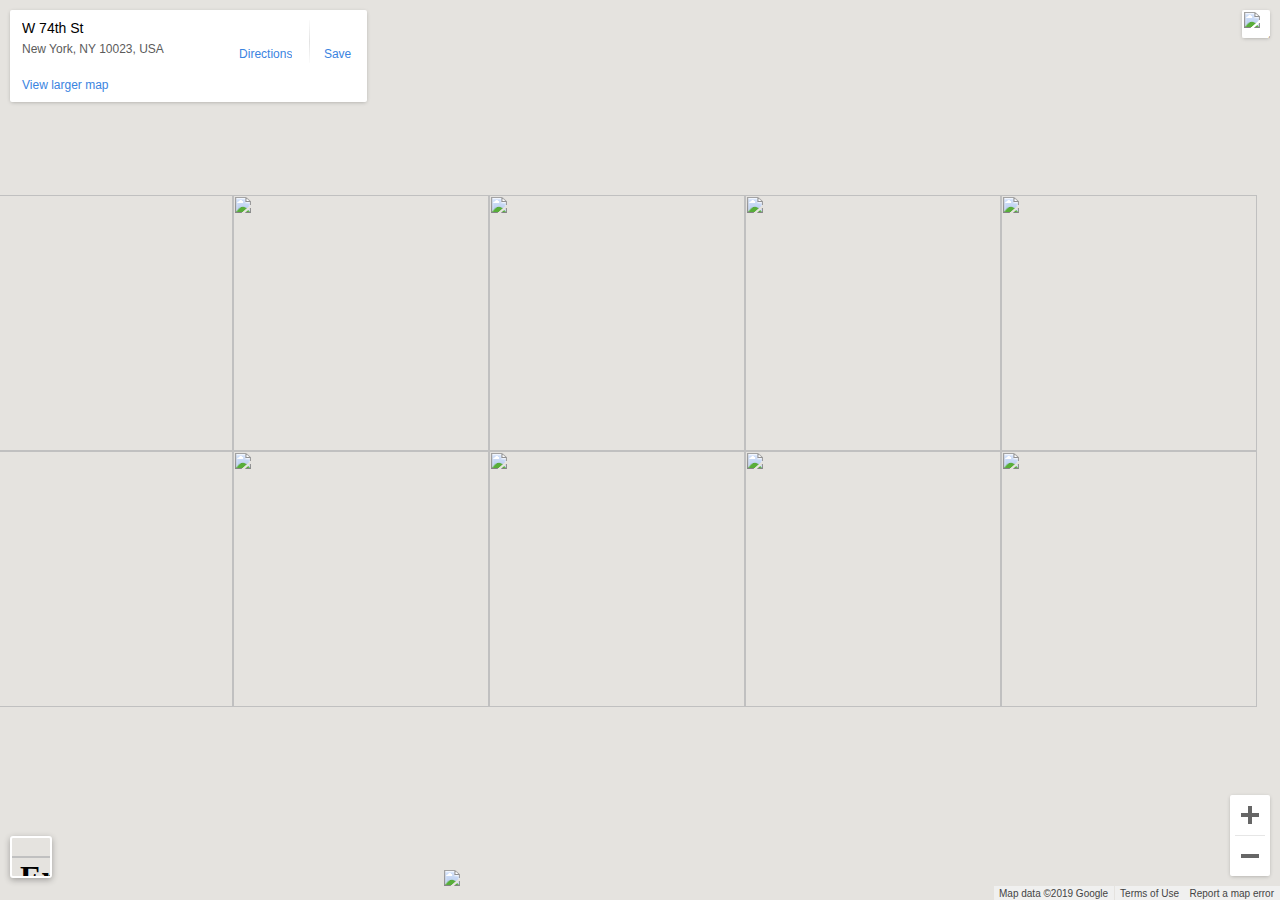
==== maps.html @ 9f35ee44 "Inicializo el proyecto" ====
<!DOCTYPE html>
<!-- saved from url=(0203)https://www.google.com/maps/embed?origin=mfe&pb=!1m13!1m8!1m3!1d6042.2418180625391!2d-73.977685!3d40.781354!3m2!1i1024!2i768!4f13.1!2m1!1sW+74nd+St,+New+York,+NY,+United+States!5e0!6i16!3m1!1sen!5m1!1sen -->
<html jstcache="0"><head><meta http-equiv="Content-Type" content="text/html; charset=UTF-8"><style>.gm-control-active>img{box-sizing:content-box;display:none;left:50%;pointer-events:none;position:absolute;top:50%;transform:translate(-50%,-50%)}.gm-control-active>img:nth-child(1){display:block}.gm-control-active:hover>img:nth-child(1),.gm-control-active:active>img:nth-child(1){display:none}.gm-control-active:hover>img:nth-child(2),.gm-control-active:active>img:nth-child(3){display:block}
</style><link type="text/css" rel="stylesheet" href="./css"><style>.gm-ui-hover-effect{opacity:.6}.gm-ui-hover-effect:hover{opacity:1}
</style><style>.gm-style .gm-style-cc span,.gm-style .gm-style-cc a,.gm-style .gm-style-mtc div{font-size:10px;box-sizing:border-box}
</style><style>@media print {  .gm-style .gmnoprint, .gmnoprint {    display:none  }}@media screen {  .gm-style .gmnoscreen, .gmnoscreen {    display:none  }}</style><style>.gm-style-pbc{transition:opacity ease-in-out;background-color:rgba(0,0,0,0.45);text-align:center}.gm-style-pbt{font-size:22px;color:white;font-family:Roboto,Arial,sans-serif;position:relative;margin:0;top:50%;-webkit-transform:translateY(-50%);-ms-transform:translateY(-50%);transform:translateY(-50%)}
</style><style>.gm-style img{max-width: none;}.gm-style {font: 400 11px Roboto, Arial, sans-serif; text-decoration: none;}</style><style type="text/css">.gm-inset{display:inline-block}.gm-inset-map{border-radius:3px;border-style:solid;border-width:2px;box-shadow:0 2px 6px rgba(0,0,0,.3);-webkit-box-sizing:border-box;box-sizing:border-box;overflow:hidden;position:relative;cursor:pointer}.gm-inset-hover-enabled:hover .gm-inset-map{border-width:4px;margin:-2px}.gm-inset-hover-enabled:hover .gm-inset-map.gm-inset-map-small{width:46px}.gm-inset-hover-enabled:hover .gm-inset-map.gm-inset-map-large{width:83px}.gm-inset-map-label{position:absolute;z-index:0;bottom:0;left:0;padding:12px 0 6px;height:15px;width:75px;text-indent:6px;font-size:11px;color:white;background-image:-webkit-linear-gradient(to bottom,transparent,rgba(0,0,0,0.6));background-image:-moz-linear-gradient(to bottom,transparent,rgba(0,0,0,0.6));background-image:linear-gradient(to bottom,transparent,rgba(0,0,0,0.6))}.gm-inset-dark{background-color:#222;border-color:#222}.gm-inset-light{background-color:white;border-color:white}
</style>
    <style type="text/css">
      html, body, #mapDiv {
        height: 100%;
        margin: 0;
        padding: 0;
      }
    </style>
    <script src="./js"></script>
    <script src="./init_embed.js.descarga"></script>
    <script>
      initEmbed([null,null,null,null,["OxZTUsKShjek08Yh8WW1Qg","panta23@gmail.com",null,"Guillermo",null,"Guillermo Pantanetti","AO3-rN_WQGNeCk68S0RKOVQrAY9pQk4E_Q:1567522221799"],[[[2,"spotlight",null,[["gid","_xoyG2Uiazgbg0vmiRRRCQ"]],null,null,null,[[null,null,null,null,null,null,null,null,null,null,null,[null,null,null,null,null,null,null,null,null,null,null,null,null,null,null,null,null,null,null,1]],["0x89c25889821e0095:0x6bf457d70a3f0ad0","W 74th St, New York, NY 10023, USA",null,[null,null,40.7796002,-73.9798979],3,1],null,null,null,null,null,null,null,null,11,null,[null,"hh,hplexp,a",null,null,null,null,null,null,null,null,null,null,null,1,null,null,null,[null,null,null,null,0,0,null,null,1,null,null,1,null,null,null,0],null,null,null,[null,null,null,null,null,2,3,2]],1,null,null,null,null,[14,29]]]],[[52]]],null,["en"],[null,"/maps/api/js/ApplicationService.UpdateStarring","//accounts.google.com/ServiceLogin?continue=https://www.google.com/maps/api/js/ApplicationService.AuthSuccess","/maps/api/js/ApplicationService.GetEntityDetails","/maps/embed/upgrade204",null,"/maps/embed/record204"],null,null,null,null,null,null,null,null,"rX1uXYf2MKnl5gKymoTwDA",null,null,null,[[[6042.241818062539,-73.97768499999999,40.781354],null,null,13.10000038146973],16,0,[["0x89c25889821e0095:0x6bf457d70a3f0ad0","W 74th St, New York, NY 10023, USA",[40.7796002,-73.9798979]],"W 74th St",["New York, NY 10023","USA"],null,null,null,null,null,null,null,null,null,null,"New York, NY 10023, USA",null,null,null,null,null,[null,null,null,null,null,null,null,1],null,null,null,1,1,null,null,"ChIJlQAegolYwokR0Ao_CtdX9Gs",null,null,"0ahUKEwjHgNWp87TkAhWpslkKHTINAc4Q8BcIAygAMAA"]],null,null,[null,null,null,null,null,null,null,null,null,[0,0]],0,null,null,null,null,null,null,[1]]);
    </script>
  <script type="text/javascript" charset="UTF-8" src="./common.js.descarga"></script><script type="text/javascript" charset="UTF-8" src="./util.js.descarga"></script><script type="text/javascript" charset="UTF-8" src="./map.js.descarga"></script><style>.gm-style .icon{background-image:url(https://maps.gstatic.com/mapfiles/embed/images/entity11.png);background-size:70px 210px}.embed-cn .gm-style .icon{background-image:url(http://maps.gstatic.cn/mapfiles/embed/images/entity11.png)}@media (-webkit-min-device-pixel-ratio:1.2),(min-resolution:1.2dppx),(min-resolution:116dpi){.gm-style .icon{background-image:url(https://maps.gstatic.com/mapfiles/embed/images/entity11_hdpi.png);background-size:70px 210px}.embed-cn .gm-style .icon{background-image:url(http://maps.gstatic.cn/mapfiles/embed/images/entity11_hdpi.png)}}.gm-style .experiment-icon{background-image:url(https://maps.gstatic.com/mapfiles/embed/images/exp2.png);background-size:109px 276px}@media (-webkit-min-device-pixel-ratio:1.2),(min-resolution:1.2dppx),(min-resolution:116dpi){.gm-style .experiment-icon{background-image:url(https://maps.gstatic.com/mapfiles/embed/images/exp2_hdpi.png);background-size:109px 276px}}div.login-control{font-family:Roboto,Arial;font-size:11px;color:white;margin-top:10px;margin-right:10px;font-weight:500;box-shadow:rgba(0,0,0,0.298039) 0px 1px 4px -1px}div.login{border-radius:2px;background-color:#5f84f2;padding:4px 8px;cursor:pointer}.gm-style .login-control .tooltip-anchor{color:#5B5B5B;display:none;font-family:Roboto,Arial;font-size:12px;font-weight:normal;-moz-user-select:text;-webkit-user-select:text;-ms-user-select:text;user-select:text;width:50%}.gm-style .login-control:hover .tooltip-anchor{display:inline}.gm-style .login-control .tooltip-content{background-color:white;font-weight:normal;left:-150px;width:150px}html[dir="rtl"] .gm-style .login-control .tooltip-content{right:-20px}div.login a:link{text-decoration:none;color:inherit}div.login a:visited{color:inherit}div.login a:hover{text-decoration:underline}div.email-account-learn{float:left}div.email{font-weight:500;font-size:12px;padding:6px}div.profile-photo{border-radius:2px;width:28px;height:28px;overflow:hidden}div.profile-photo-light{background-color:white}div.profile-photo-light div{color:black}div.profile-photo-dark{background-color:black}div.profile-photo-dark:hover{background-color:white;color:black}div.profile-photo:hover{width:auto}div.profile-email:hover{height:52px}a.profile-photo-link-float{float:left}div.profile-photo a{margin-right:8px;margin-left:8px;margin-top:6px;height:24px;overflow:hidden}div.profile-photo a{text-decoration:none;color:#3a84df}div.profile-photo a:hover{text-decoration:underline}div.profile-photo img{float:right;padding-top:2px;padding-right:2px;padding-left:2px;width:24px}.gm-style .g-logo{background-position:-21px -138px;display:inline-block;height:12px;padding-right:6px;vertical-align:middle;width:8px}</style><script type="text/javascript" charset="UTF-8" src="./overlay.js.descarga"></script><script type="text/javascript" charset="UTF-8" src="./onion.js.descarga"></script><script type="text/javascript" charset="UTF-8" src="./search_impl.js.descarga"></script><style>.gm-style .place-card div,.gm-style .place-card a,.gm-style .default-card div,.gm-style .default-card a{color:#5B5B5B;font-family:Roboto,Arial;font-size:12px;-moz-user-select:text;-webkit-user-select:text;-ms-user-select:text;user-select:text}.gm-style .place-card,.gm-style .default-card,.gm-style .directions-card{cursor:default}.gm-style .place-card-large{padding:9px 4px 9px 11px}.gm-style .place-card-medium{width:auto;padding:9px 11px 9px 11px}.gm-style .default-card{padding:5px 14px 5px 14px}.gm-style .place-card a:link,.gm-style .default-card a:link,.gm-style .directions-card a:link{text-decoration:none;color:#3a84df}.gm-style .place-card a:visited,.gm-style .default-card a:visited,.gm-style .directions-card a:visited{color:#3a84df}.gm-style .place-card a:hover,.gm-style .default-card a:hover,.gm-style .directions-card a:hover{text-decoration:underline}.gm-style .place-desc-large{width:200px;display:inline-block}.gm-style .place-desc-medium{display:inline-block}.gm-style .place-card .place-name{overflow:hidden;white-space:nowrap;text-overflow:ellipsis;font-weight:500;font-size:14px;color:black}html[dir="rtl"] .gm-style .place-name{padding-right:5px}.gm-style .place-card .address{margin-top:6px}.gm-style .tooltip-anchor{width:100%;position:relative;float:right;z-index:1}.gm-style .star-entity .tooltip-anchor,.gm-style .star-entity-medium .tooltip-anchor,.gm-style .navigate .tooltip-anchor{width:50%;display:none}.gm-style .star-entity:hover .tooltip-anchor,.gm-style .star-entity-medium:hover .tooltip-anchor,.gm-style .navigate:hover .tooltip-anchor{display:inline}.gm-style .tooltip-anchor>.tooltip-tip-inner,.gm-style .tooltip-anchor>.tooltip-tip-outer{width:0;height:0;border-left:8px solid transparent;border-right:8px solid transparent;background-color:transparent;position:absolute;left:-8px}.gm-style .tooltip-anchor>.tooltip-tip-outer{border-bottom:8px solid #CBCBCB}.gm-style .tooltip-anchor>.tooltip-tip-inner{border-bottom:8px solid white;z-index:1;top:1px}.gm-style .tooltip-content{position:absolute;top:8px;left:-70px;line-height:137%;padding:10px 12px 10px 13px;width:210px;margin:0;border:1px solid #CBCBCB;border:1px solid rgba(0,0,0,0.2);border-radius:2px;box-shadow:0 2px 4px rgba(0,0,0,0.2);background-color:white}html[dir="rtl"] .gm-style .tooltip-content{left:-10px}.gm-style .star-entity-medium .tooltip-content{width:110px}.gm-style .navigate{display:inline-block;vertical-align:top;height:43px;padding:0 7px}.gm-style .navigate-link{display:block}.gm-style .place-card .navigate-text,.gm-style .place-card .star-entity-text{margin-top:5px;text-align:center;color:#3a84df;font-size:12px;max-width:55px;overflow:hidden;white-space:nowrap;text-overflow:ellipsis}.gm-style .place-card .hidden{margin:0;padding:0;height:0;overflow:hidden}.gm-style .navigate-icon{width:22px;height:22px;overflow:hidden;margin:0 auto}.gm-style .navigate-icon{border:0}.gm-style .navigate-separator{display:inline-block;width:1px;height:43px;vertical-align:top;background:-webkit-linear-gradient(top,#fbfbfb,#e2e2e2,#fbfbfb);background:-moz-linear-gradient(top,#fbfbfb,#e2e2e2,#fbfbfb);background:-ms-linear-gradient(top,#fbfbfb,#e2e2e2,#fbfbfb);background:-linear-gradient(top,#fbfbfb,#e2e2e2,#fbfbfb)}.gm-style .star-entity{display:inline-block;vertical-align:top;height:43px;padding:0 7px}.gm-style .star-entity .star-button{cursor:pointer}.gm-style .star-entity-medium{display:inline-block;vertical-align:top;width:17px;height:17px;margin-top:1px}.gm-style .star-entity:hover .star-entity-text{text-decoration:underline}.gm-style .star-entity-icon-large{width:22px;height:22px;overflow:hidden;margin:0 auto}.gm-style .star-entity-icon-medium{width:17px;height:17px;top:0px;overflow:hidden;margin:0 auto}.gm-style .can-star-large{position:relative;cursor:pointer;width:22px;height:22px;overflow:hidden;margin:0 auto}.gm-style .logged-out-star,.logged-out-star:hover{position:relative;cursor:pointer;width:22px;height:22px;overflow:hidden;margin:0 auto}.gm-style .is-starred-large{position:relative;cursor:pointer;width:22px;height:22px;overflow:hidden;margin:0 auto}.gm-style .can-star-medium{position:relative;height:17px;top:-2px;cursor:pointer}.gm-style .is-starred-medium{position:relative;height:17px;top:-2px;cursor:pointer}.gm-style .review-box{padding-top:5px}.gm-style .place-card .review-box-link{padding-left:8px}.gm-style .place-card .review-number{display:inline-block;color:#e7711b;font-weight:500;font-size:14px}.gm-style .rating-star{display:inline-block;width:11px;height:11px;overflow:hidden}.gm-style .directions-card{color:#5B5B5B;font-family:Roboto,Arial;background-color:white;-moz-user-select:text;-webkit-user-select:text;-ms-user-select:text;user-select:text}.gm-style .directions-card-medium-large{height:61px;padding:10px 11px}.gm-style .directions-info{padding-left:25px}.gm-style .directions-waypoint{height:20px}.gm-style .directions-address{font-weight:400;font-size:13px;overflow:hidden;white-space:nowrap;text-overflow:ellipsis;color:black}.gm-style .directions-icon{float:left;vertical-align:top;position:relative;top:-1px;height:50px;width:20px}.gm-style .directions-icon div{width:15px;height:45px;overflow:hidden}.gm-style .directions-separator{position:relative;height:1px;margin-top:3px;margin-bottom:4px;background-color:#ccc}.gm-style .maps-links-box-exp{padding-top:5px}.gm-style .time-to-location-info-exp{padding-right:10px;border-right:1px solid #ccc;margin-right:10px;display:inline-block}.gm-style .google-maps-link-exp{display:inline-block;vertical-align:middle}.gm-style .time-to-location-text-exp{vertical-align:middle}.gm-style .place-card-large .only-visible-to-you-exp{padding-top:5px;color:#ccc;display:inline-block}.gm-style .place-card-large .time-to-location-privacy-exp .learn-more-exp{color:#ccc;text-decoration:underline}.gm-style .navigate-icon{background-position:0px 0px}.gm-style .navigate:hover .navigate-icon{background-position:48px 0px}.gm-style .can-star-large{background-position:70px 187px}.gm-style .star-button:hover .can-star-large{background-position:48px 187px}.gm-style .logged-out-star{background-position:96px 187px}.gm-style .star-button:hover .logged-out-star{background-position:96px 187px}.gm-style .is-starred-large{background-position:0px 166px}.gm-style .rating-full-star{background-position:48px 165px}.gm-style .rating-half-star{background-position:35px 165px}html[dir="rtl"] .gm-style .rating-half-star{background-position:10px 165px}.gm-style .rating-empty-star{background-position:23px 165px}.gm-style .directions-icon{background-position:0px 144px}.gm-style .hovercard-personal-icon-home{background-position:96px 102px}.gm-style .hovercard-personal-icon-work{background-position:96px 79px}.gm-style .can-star-medium{background-position:0px 36px}.gm-style .can-star-medium:hover{background-position:-17px 36px}.gm-style .logged-out-star-medium{background-position:36px 36px}.gm-style .star-button:hover .logged-out-star-medium{background-position:36px 36px}.gm-style .is-starred-medium{background-position:0px 19px}.gm-style .info{height:30px;width:30px;background-position:19px 36px}.gm-style .bottom-actions{padding-top:10px}.gm-style .bottom-actions .google-maps-link{display:inline-block}.saved-from-source-link{margin-top:5px;max-width:331px;overflow:hidden;text-overflow:ellipsis;white-space:nowrap}</style><script type="text/javascript" charset="UTF-8" src="./controls.js.descarga"></script></head>
  <body jstcache="0" style="overflow: hidden; background-color: grey;">
    <div id="mapDiv" style="position: relative; overflow: hidden;"><div style="height: 100%; width: 100%; position: absolute; top: 0px; left: 0px; background-color: rgb(229, 227, 223);"><div class="gm-style" style="position: absolute; z-index: 0; left: 0px; top: 0px; height: 100%; width: 100%; padding: 0px; border-width: 0px; margin: 0px;"><div tabindex="0" style="position: absolute; z-index: 0; left: 0px; top: 0px; height: 100%; width: 100%; padding: 0px; border-width: 0px; margin: 0px; cursor: url(&quot;https://maps.gstatic.com/mapfiles/openhand_8_8.cur&quot;), default; touch-action: pan-x pan-y;"><div style="z-index: 1; position: absolute; left: 50%; top: 50%; width: 100%; transform: translate(0px, 0px);"><div style="position: absolute; left: 0px; top: 0px; z-index: 100; width: 100%;"><div style="position: absolute; left: 0px; top: 0px; z-index: 0;"><div style="position: absolute; z-index: 984; transform: matrix(1, 0, 0, 1, -151, -255);"><div style="position: absolute; left: 0px; top: 256px; width: 256px; height: 256px;"><div style="width: 256px; height: 256px;"></div></div><div style="position: absolute; left: -256px; top: 256px; width: 256px; height: 256px;"><div style="width: 256px; height: 256px;"></div></div><div style="position: absolute; left: -256px; top: 0px; width: 256px; height: 256px;"><div style="width: 256px; height: 256px;"></div></div><div style="position: absolute; left: 0px; top: 0px; width: 256px; height: 256px;"><div style="width: 256px; height: 256px;"></div></div><div style="position: absolute; left: 256px; top: 0px; width: 256px; height: 256px;"><div style="width: 256px; height: 256px;"></div></div><div style="position: absolute; left: 256px; top: 256px; width: 256px; height: 256px;"><div style="width: 256px; height: 256px;"></div></div><div style="position: absolute; left: -512px; top: 256px; width: 256px; height: 256px;"><div style="width: 256px; height: 256px;"></div></div><div style="position: absolute; left: -512px; top: 0px; width: 256px; height: 256px;"><div style="width: 256px; height: 256px;"></div></div><div style="position: absolute; left: 512px; top: 0px; width: 256px; height: 256px;"><div style="width: 256px; height: 256px;"></div></div><div style="position: absolute; left: 512px; top: 256px; width: 256px; height: 256px;"><div style="width: 256px; height: 256px;"></div></div></div></div></div><div style="position: absolute; left: 0px; top: 0px; z-index: 101; width: 100%;"></div><div style="position: absolute; left: 0px; top: 0px; z-index: 102; width: 100%;"></div><div style="position: absolute; left: 0px; top: 0px; z-index: 103; width: 100%;"></div><div style="position: absolute; left: 0px; top: 0px; z-index: 0;"><div style="position: absolute; z-index: 984; transform: matrix(1, 0, 0, 1, -151, -255);"><div style="position: absolute; left: -512px; top: 0px; width: 256px; height: 256px; transition: opacity 200ms linear 0s;"><img draggable="false" alt="" role="presentation" src="./vt" style="width: 256px; height: 256px; user-select: none; border: 0px; padding: 0px; margin: 0px; max-width: none;"></div><div style="position: absolute; left: -512px; top: 256px; width: 256px; height: 256px; transition: opacity 200ms linear 0s;"><img draggable="false" alt="" role="presentation" src="./vt(1)" style="width: 256px; height: 256px; user-select: none; border: 0px; padding: 0px; margin: 0px; max-width: none;"></div><div style="position: absolute; left: -256px; top: 0px; width: 256px; height: 256px; transition: opacity 200ms linear 0s;"><img draggable="false" alt="" role="presentation" src="./vt(2)" style="width: 256px; height: 256px; user-select: none; border: 0px; padding: 0px; margin: 0px; max-width: none;"></div><div style="position: absolute; left: 256px; top: 0px; width: 256px; height: 256px; transition: opacity 200ms linear 0s;"><img draggable="false" alt="" role="presentation" src="./vt(3)" style="width: 256px; height: 256px; user-select: none; border: 0px; padding: 0px; margin: 0px; max-width: none;"></div><div style="position: absolute; left: -256px; top: 256px; width: 256px; height: 256px; transition: opacity 200ms linear 0s;"><img draggable="false" alt="" role="presentation" src="./vt(4)" style="width: 256px; height: 256px; user-select: none; border: 0px; padding: 0px; margin: 0px; max-width: none;"></div><div style="position: absolute; left: 0px; top: 256px; width: 256px; height: 256px; transition: opacity 200ms linear 0s;"><img draggable="false" alt="" role="presentation" src="./vt(5)" style="width: 256px; height: 256px; user-select: none; border: 0px; padding: 0px; margin: 0px; max-width: none;"></div><div style="position: absolute; left: 256px; top: 256px; width: 256px; height: 256px; transition: opacity 200ms linear 0s;"><img draggable="false" alt="" role="presentation" src="./vt(6)" style="width: 256px; height: 256px; user-select: none; border: 0px; padding: 0px; margin: 0px; max-width: none;"></div><div style="position: absolute; left: 0px; top: 0px; width: 256px; height: 256px; transition: opacity 200ms linear 0s;"><img draggable="false" alt="" role="presentation" src="./vt(7)" style="width: 256px; height: 256px; user-select: none; border: 0px; padding: 0px; margin: 0px; max-width: none;"></div><div style="position: absolute; left: 512px; top: 0px; width: 256px; height: 256px; transition: opacity 200ms linear 0s;"><img draggable="false" alt="" role="presentation" src="./vt(8)" style="width: 256px; height: 256px; user-select: none; border: 0px; padding: 0px; margin: 0px; max-width: none;"></div><div style="position: absolute; left: 512px; top: 256px; width: 256px; height: 256px; transition: opacity 200ms linear 0s;"><img draggable="false" alt="" role="presentation" src="./vt(9)" style="width: 256px; height: 256px; user-select: none; border: 0px; padding: 0px; margin: 0px; max-width: none;"></div></div></div></div><div class="gm-style-pbc" style="z-index: 2; position: absolute; height: 100%; width: 100%; padding: 0px; border-width: 0px; margin: 0px; left: 0px; top: 0px; opacity: 0;"><p class="gm-style-pbt"></p></div><div style="z-index: 3; position: absolute; height: 100%; width: 100%; padding: 0px; border-width: 0px; margin: 0px; left: 0px; top: 0px; touch-action: pan-x pan-y;"><div style="z-index: 4; position: absolute; left: 50%; top: 50%; width: 100%; transform: translate(0px, 0px);"><div style="position: absolute; left: 0px; top: 0px; z-index: 104; width: 100%;"></div><div style="position: absolute; left: 0px; top: 0px; z-index: 105; width: 100%;"></div><div style="position: absolute; left: 0px; top: 0px; z-index: 106; width: 100%;"></div><div style="position: absolute; left: 0px; top: 0px; z-index: 107; width: 100%;"></div></div></div></div><iframe aria-hidden="true" frameborder="0" style="z-index: -1; position: absolute; width: 100%; height: 100%; top: 0px; left: 0px; border: none;" src="./saved_resource.html"></iframe><div style="background-color: white; padding: 15px 21px; border: 1px solid rgb(171, 171, 171); font-family: Roboto, Arial, sans-serif; color: rgb(34, 34, 34); box-sizing: border-box; box-shadow: rgba(0, 0, 0, 0.2) 0px 4px 16px; z-index: 10000002; display: none; width: 300px; height: 180px; position: absolute; left: 320px; top: 118px;"><div style="padding: 0px 0px 10px; font-size: 16px; box-sizing: border-box;">Map Data</div><div style="font-size: 13px;">Map data ©2019 Google</div><button draggable="false" title="Close" aria-label="Close" type="button" class="gm-ui-hover-effect" style="background: none; display: block; border: 0px; margin: 0px; padding: 0px; position: absolute; cursor: pointer; user-select: none; top: 0px; right: 0px; width: 37px; height: 37px;"><img src="data:image/svg+xml,%3Csvg%20xmlns%3D%22http%3A%2F%2Fwww.w3.org%2F2000%2Fsvg%22%20width%3D%2224px%22%20height%3D%2224px%22%20viewBox%3D%220%200%2024%2024%22%20fill%3D%22%23000000%22%3E%0A%20%20%20%20%3Cpath%20d%3D%22M19%206.41L17.59%205%2012%2010.59%206.41%205%205%206.41%2010.59%2012%205%2017.59%206.41%2019%2012%2013.41%2017.59%2019%2019%2017.59%2013.41%2012z%22%2F%3E%0A%20%20%20%20%3Cpath%20d%3D%22M0%200h24v24H0z%22%20fill%3D%22none%22%2F%3E%0A%3C%2Fsvg%3E%0A" style="pointer-events: none; display: block; width: 13px; height: 13px; margin: 12px;"></button></div><div class="gmnoprint" style="z-index: 1000001; position: absolute; right: 166px; bottom: 0px; width: 121px;"><div draggable="false" class="gm-style-cc" style="user-select: none; height: 14px; line-height: 14px;"><div style="opacity: 0.7; width: 100%; height: 100%; position: absolute;"><div style="width: 1px;"></div><div style="background-color: rgb(245, 245, 245); width: auto; height: 100%; margin-left: 1px;"></div></div><div style="position: relative; padding-right: 6px; padding-left: 6px; box-sizing: border-box; font-family: Roboto, Arial, sans-serif; font-size: 10px; color: rgb(68, 68, 68); white-space: nowrap; direction: ltr; text-align: right; vertical-align: middle; display: inline-block;"><a style="text-decoration: none; cursor: pointer; display: none;">Map Data</a><span>Map data ©2019 Google</span></div></div></div><div class="gmnoscreen" style="position: absolute; right: 0px; bottom: 0px;"><div style="font-family: Roboto, Arial, sans-serif; font-size: 11px; color: rgb(68, 68, 68); direction: ltr; text-align: right; background-color: rgb(245, 245, 245);">Map data ©2019 Google</div></div><div class="gmnoprint gm-style-cc" draggable="false" style="z-index: 1000001; user-select: none; height: 14px; line-height: 14px; position: absolute; right: 95px; bottom: 0px;"><div style="opacity: 0.7; width: 100%; height: 100%; position: absolute;"><div style="width: 1px;"></div><div style="background-color: rgb(245, 245, 245); width: auto; height: 100%; margin-left: 1px;"></div></div><div style="position: relative; padding-right: 6px; padding-left: 6px; box-sizing: border-box; font-family: Roboto, Arial, sans-serif; font-size: 10px; color: rgb(68, 68, 68); white-space: nowrap; direction: ltr; text-align: right; vertical-align: middle; display: inline-block;"><a href="https://www.google.com/intl/en_US/help/terms_maps.html" target="_blank" rel="noopener" style="text-decoration: none; cursor: pointer; color: rgb(68, 68, 68);">Terms of Use</a></div></div><button draggable="false" title="Toggle fullscreen view" aria-label="Toggle fullscreen view" type="button" style="background: none rgb(255, 255, 255); display: none; border: 0px; margin: 10px; padding: 0px; position: absolute; cursor: pointer; user-select: none; top: 38px; right: 0px;"></button><div jstcache="0" style="z-index: 1; display: block; position: absolute; right: 0px; top: 0px;"><div jstcache="0" style=""><div jstcache="104" class="login-control"> <div jstcache="81" jsaction="loginControl.login" class="login" style="display:none"> <a jstcache="82"><span class="g-logo icon"></span><span jstcache="83"></span></a> </div> <div jstcache="84" class="profile-photo profile-email profile-photo-light" jsan="7.profile-photo,7.profile-email,7.profile-photo-light"> <img jstcache="85" src="./defaultphoto.png"> <div class="email-account-learn"> <div jstcache="86" class="email" jsan="7.email">panta23@gmail.com</div> <div> <a target="_blank" jstcache="87" href="https://myaccount.google.com/">Account</a> – <a target="blank_" jstcache="88" href="https://support.google.com/maps/?p=thirdpartymaps&amp;hl=en" jsaction="mouseup:loginControl.learnMore">Learn more</a> </div> </div> </div> <div jstcache="89" style="display:none"> <img jstcache="90"> <a target="_blank" jstcache="91" class="profile-photo-link-float" jsan="7.profile-photo-link-float,0.target"></a> <a target="blank_" jstcache="92" href="https://support.google.com/maps/?p=thirdpartymaps" jsaction="mouseup:loginControl.learnMore" class="profile-photo-link-float"></a> </div> <div jstcache="93" class="tooltip-anchor" style="display:none"> <div class="tooltip-tip-outer"></div> <div class="tooltip-tip-inner"></div> <div class="tooltip-content"> <div jstcache="94"></div> </div> </div> </div></div></div><div style="padding-bottom: 12px; z-index: 0; position: absolute; bottom: 0px; left: 444px;"><img src="./google4.png" style="width: 52px;"></div><div draggable="false" class="gm-style-cc" style="user-select: none; height: 14px; line-height: 14px; position: absolute; right: 0px; bottom: 0px;"><div style="opacity: 0.7; width: 100%; height: 100%; position: absolute;"><div style="width: 1px;"></div><div style="background-color: rgb(245, 245, 245); width: auto; height: 100%; margin-left: 1px;"></div></div><div style="position: relative; padding-right: 6px; padding-left: 6px; box-sizing: border-box; font-family: Roboto, Arial, sans-serif; font-size: 10px; color: rgb(68, 68, 68); white-space: nowrap; direction: ltr; text-align: right; vertical-align: middle; display: inline-block;"><a target="_blank" rel="noopener" title="Report errors in the road map or imagery to Google" href="https://www.google.com/maps/@40.7805502,-73.9786992,16z/data=!10m1!1e1!12b1?source=apiv3&amp;rapsrc=apiv3" style="font-family: Roboto, Arial, sans-serif; font-size: 10px; color: rgb(68, 68, 68); text-decoration: none; position: relative;">Report a map error</a></div></div><div style="position: absolute; left: 0px; top: 0px;"><div style="background-color: white; margin: 10px; padding: 1px; box-shadow: rgba(0, 0, 0, 0.3) 0px 1px 4px -1px; border-radius: 2px;"><div jstcache="0" style=""><div jstcache="117" class="place-card place-card-large">  <div class="place-desc-large"> <div jstcache="36" class="place-name" jsan="7.place-name">W 74th St</div> <div jstcache="37" class="address" jsan="7.address">New York, NY 10023, USA</div> </div> <div jstcache="38" class="navigate"> <div jsaction="placeCard.directions" class="navigate"> <a target="_blank" jstcache="52" href="https://maps.google.com/maps?ll=40.78055,-73.978699&amp;z=16&amp;t=m&amp;hl=en&amp;gl=US&amp;mapclient=embed&amp;daddr=W%2074th%20St%20New%20York%2C%20NY%2010023%20USA@40.7796002,-73.9798979" class="navigate-link"> <div class="icon navigate-icon"></div> <div jstcache="53" class="navigate-text">Directions</div> </a> </div> <div class="tooltip-anchor"> <div class="tooltip-tip-outer"></div> <div class="tooltip-tip-inner"></div> <div class="tooltip-content"> <div jstcache="54">Get directions to this location on Google Maps.</div> </div> </div> </div> <div jstcache="39" class="navigate-separator"> </div> <div jstcache="40" class="star-entity"> <div jsaction="placeCard.star" class="star-button"> <div class="star-entity-icon-large"> <div jstcache="67" class="icon can-star-large" jsan="7.icon,7.can-star-large"> </div> <div jstcache="68" class="icon logged-out-star" style="display:none"> </div> </div> <div jstcache="69" class="star-entity-text hidden" jsan="7.star-entity-text,7.hidden,t-PmAZCbgKmDw">Saved</div> <div jstcache="70" class="star-entity-text" jsan="7.star-entity-text,t-bbrD6GAQ-ds">Save</div> </div> <div jstcache="71" class="tooltip-anchor"> <div class="tooltip-tip-outer"></div> <div class="tooltip-tip-inner"></div> <div class="tooltip-content"> <div jstcache="72">Save this place onto your Google map.</div> </div> </div> </div> <div jstcache="41" class="review-box"> <div jstcache="42" class="" style="display:none"></div> <div jstcache="43" jsinstance="0" class="" style="display:none"></div><div jstcache="43" jsinstance="1" class="" style="display:none"></div><div jstcache="43" jsinstance="2" class="" style="display:none"></div><div jstcache="43" jsinstance="3" class="" style="display:none"></div><div jstcache="43" jsinstance="*4" class="" style="display:none"></div> <a jstcache="44" class="" style="display:none"></a> </div> <div jstcache="45" class="saved-from-source-link" style="display:none"></div> <div class="bottom-actions"> <div class="google-maps-link"> <a target="_blank" jstcache="46" href="https://maps.google.com/maps?ll=40.78055,-73.978699&amp;z=16&amp;t=m&amp;hl=en&amp;gl=US&amp;mapclient=embed&amp;q=W%2074th%20St%20New%20York%2C%20NY%2010023%20USA" jsaction="mouseup:placeCard.largerMap">View larger map</a> </div> </div> </div></div></div></div><div class="gmnoprint gm-bundled-control gm-bundled-control-on-bottom" draggable="false" controlwidth="40" controlheight="81" style="margin: 10px; user-select: none; position: absolute; bottom: 95px; right: 40px;"><div class="gmnoprint" controlwidth="40" controlheight="81" style="position: absolute; left: 0px; top: 0px;"><div draggable="false" style="user-select: none; box-shadow: rgba(0, 0, 0, 0.3) 0px 1px 4px -1px; border-radius: 2px; cursor: pointer; background-color: rgb(255, 255, 255); width: 40px; height: 81px;"><button draggable="false" title="Zoom in" aria-label="Zoom in" type="button" class="gm-control-active" style="background: none; display: block; border: 0px; margin: 0px; padding: 0px; position: relative; cursor: pointer; user-select: none; overflow: hidden; width: 40px; height: 40px; top: 0px; left: 0px;"><img src="data:image/svg+xml,%3Csvg%20xmlns%3D%22http%3A%2F%2Fwww.w3.org%2F2000%2Fsvg%22%20width%3D%2218%22%20height%3D%2218%22%20viewBox%3D%220%200%2018%2018%22%3E%0A%20%20%3Cpolygon%20fill%3D%22%23666%22%20points%3D%2218%2C7%2011%2C7%2011%2C0%207%2C0%207%2C7%200%2C7%200%2C11%207%2C11%207%2C18%2011%2C18%2011%2C11%2018%2C11%22%2F%3E%0A%3C%2Fsvg%3E%0A" style="height: 18px; width: 18px;"><img src="data:image/svg+xml,%3Csvg%20xmlns%3D%22http%3A%2F%2Fwww.w3.org%2F2000%2Fsvg%22%20width%3D%2218%22%20height%3D%2218%22%20viewBox%3D%220%200%2018%2018%22%3E%0A%20%20%3Cpolygon%20fill%3D%22%23333%22%20points%3D%2218%2C7%2011%2C7%2011%2C0%207%2C0%207%2C7%200%2C7%200%2C11%207%2C11%207%2C18%2011%2C18%2011%2C11%2018%2C11%22%2F%3E%0A%3C%2Fsvg%3E%0A" style="height: 18px; width: 18px;"><img src="data:image/svg+xml,%3Csvg%20xmlns%3D%22http%3A%2F%2Fwww.w3.org%2F2000%2Fsvg%22%20width%3D%2218%22%20height%3D%2218%22%20viewBox%3D%220%200%2018%2018%22%3E%0A%20%20%3Cpolygon%20fill%3D%22%23111%22%20points%3D%2218%2C7%2011%2C7%2011%2C0%207%2C0%207%2C7%200%2C7%200%2C11%207%2C11%207%2C18%2011%2C18%2011%2C11%2018%2C11%22%2F%3E%0A%3C%2Fsvg%3E%0A" style="height: 18px; width: 18px;"></button><div style="position: relative; overflow: hidden; width: 30px; height: 1px; margin: 0px 5px; background-color: rgb(230, 230, 230); top: 0px;"></div><button draggable="false" title="Zoom out" aria-label="Zoom out" type="button" class="gm-control-active" style="background: none; display: block; border: 0px; margin: 0px; padding: 0px; position: relative; cursor: pointer; user-select: none; overflow: hidden; width: 40px; height: 40px; top: 0px; left: 0px;"><img src="data:image/svg+xml,%3Csvg%20xmlns%3D%22http%3A%2F%2Fwww.w3.org%2F2000%2Fsvg%22%20width%3D%2218%22%20height%3D%2218%22%20viewBox%3D%220%200%2018%2018%22%3E%0A%20%20%3Cpath%20fill%3D%22%23666%22%20d%3D%22M0%2C7h18v4H0V7z%22%2F%3E%0A%3C%2Fsvg%3E%0A" style="height: 18px; width: 18px;"><img src="data:image/svg+xml,%3Csvg%20xmlns%3D%22http%3A%2F%2Fwww.w3.org%2F2000%2Fsvg%22%20width%3D%2218%22%20height%3D%2218%22%20viewBox%3D%220%200%2018%2018%22%3E%0A%20%20%3Cpath%20fill%3D%22%23333%22%20d%3D%22M0%2C7h18v4H0V7z%22%2F%3E%0A%3C%2Fsvg%3E%0A" style="height: 18px; width: 18px;"><img src="data:image/svg+xml,%3Csvg%20xmlns%3D%22http%3A%2F%2Fwww.w3.org%2F2000%2Fsvg%22%20width%3D%2218%22%20height%3D%2218%22%20viewBox%3D%220%200%2018%2018%22%3E%0A%20%20%3Cpath%20fill%3D%22%23111%22%20d%3D%22M0%2C7h18v4H0V7z%22%2F%3E%0A%3C%2Fsvg%3E%0A" style="height: 18px; width: 18px;"></button></div></div></div></div></div></div>
  

<div style="position: absolute; bottom: 18px; left: 10px; z-index: 1;"><div dir="ltr"><div class="gm-inset gm-inset-hover-enabled"><div ghflowid="inset-map" class="gm-inset-map gm-inset-map-small gm-inset-light" title="Show satellite imagery"><div style="z-index: 1; position: absolute; height: 38px; width: 38px;"></div><div class="gm-inset-map-impl" style="height: 38px; width: 38px; z-index: 0; position: relative; overflow: hidden;"><div style="height: 100%; width: 100%; position: absolute; top: 0px; left: 0px; background-color: rgb(229, 227, 223);"><div class="gm-style" style="position: absolute; z-index: 0; left: 0px; top: 0px; height: 100%; width: 100%; padding: 0px; border-width: 0px; margin: 0px;"><div tabindex="0" style="position: absolute; z-index: 0; left: 0px; top: 0px; height: 100%; width: 100%; padding: 0px; border-width: 0px; margin: 0px; cursor: url(&quot;https://maps.gstatic.com/mapfiles/openhand_8_8.cur&quot;), default; touch-action: pan-x pan-y;"><div style="z-index: 1; position: absolute; left: 50%; top: 50%; width: 100%; transform: translate(0px, 0px);"><div style="position: absolute; left: 0px; top: 0px; z-index: 100; width: 100%;"><div style="position: absolute; left: 0px; top: 0px; z-index: 0;"><div style="position: absolute; z-index: 987; transform: matrix(1, 0, 0, 1, -147, 0);"><div style="position: absolute; left: 0px; top: 0px; width: 256px; height: 256px;"><div style="width: 256px; height: 256px;"></div></div><div style="position: absolute; left: 0px; top: -256px; width: 256px; height: 256px;"><div style="width: 256px; height: 256px;"></div></div></div></div></div><div style="position: absolute; left: 0px; top: 0px; z-index: 101; width: 100%;"></div><div style="position: absolute; left: 0px; top: 0px; z-index: 102; width: 100%;"></div><div style="position: absolute; left: 0px; top: 0px; z-index: 103; width: 100%;"></div><div style="position: absolute; left: 0px; top: 0px; z-index: 0;"><div style="position: absolute; z-index: 987; transform: matrix(1, 0, 0, 1, -147, 0);"><div style="position: absolute; left: 0px; top: 0px; width: 256px; height: 256px; transition: opacity 200ms linear 0s;"><img draggable="false" alt="" role="presentation" src="./kh" style="width: 256px; height: 256px; user-select: none; border: 0px; padding: 0px; margin: 0px; max-width: none;"></div><div style="position: absolute; left: 0px; top: -256px; width: 256px; height: 256px; transition: opacity 200ms linear 0s;"><img draggable="false" alt="" role="presentation" src="./kh(1)" style="width: 256px; height: 256px; user-select: none; border: 0px; padding: 0px; margin: 0px; max-width: none;"></div></div></div></div><div class="gm-style-pbc" style="z-index: 2; position: absolute; height: 100%; width: 100%; padding: 0px; border-width: 0px; margin: 0px; left: 0px; top: 0px; opacity: 0;"><p class="gm-style-pbt"></p></div><div style="z-index: 3; position: absolute; height: 100%; width: 100%; padding: 0px; border-width: 0px; margin: 0px; left: 0px; top: 0px; touch-action: pan-x pan-y;"><div style="z-index: 4; position: absolute; left: 50%; top: 50%; width: 100%; transform: translate(0px, 0px);"><div style="position: absolute; left: 0px; top: 0px; z-index: 104; width: 100%;"></div><div style="position: absolute; left: 0px; top: 0px; z-index: 105; width: 100%;"></div><div style="position: absolute; left: 0px; top: 0px; z-index: 106; width: 100%;"></div><div style="position: absolute; left: 0px; top: 0px; z-index: 107; width: 100%;"></div></div></div></div><iframe aria-hidden="true" frameborder="0" style="z-index: -1; position: absolute; width: 100%; height: 100%; top: 0px; left: 0px; border: none;" src="./saved_resource(1).html"></iframe></div></div></div></div></div></div></div></body></html>
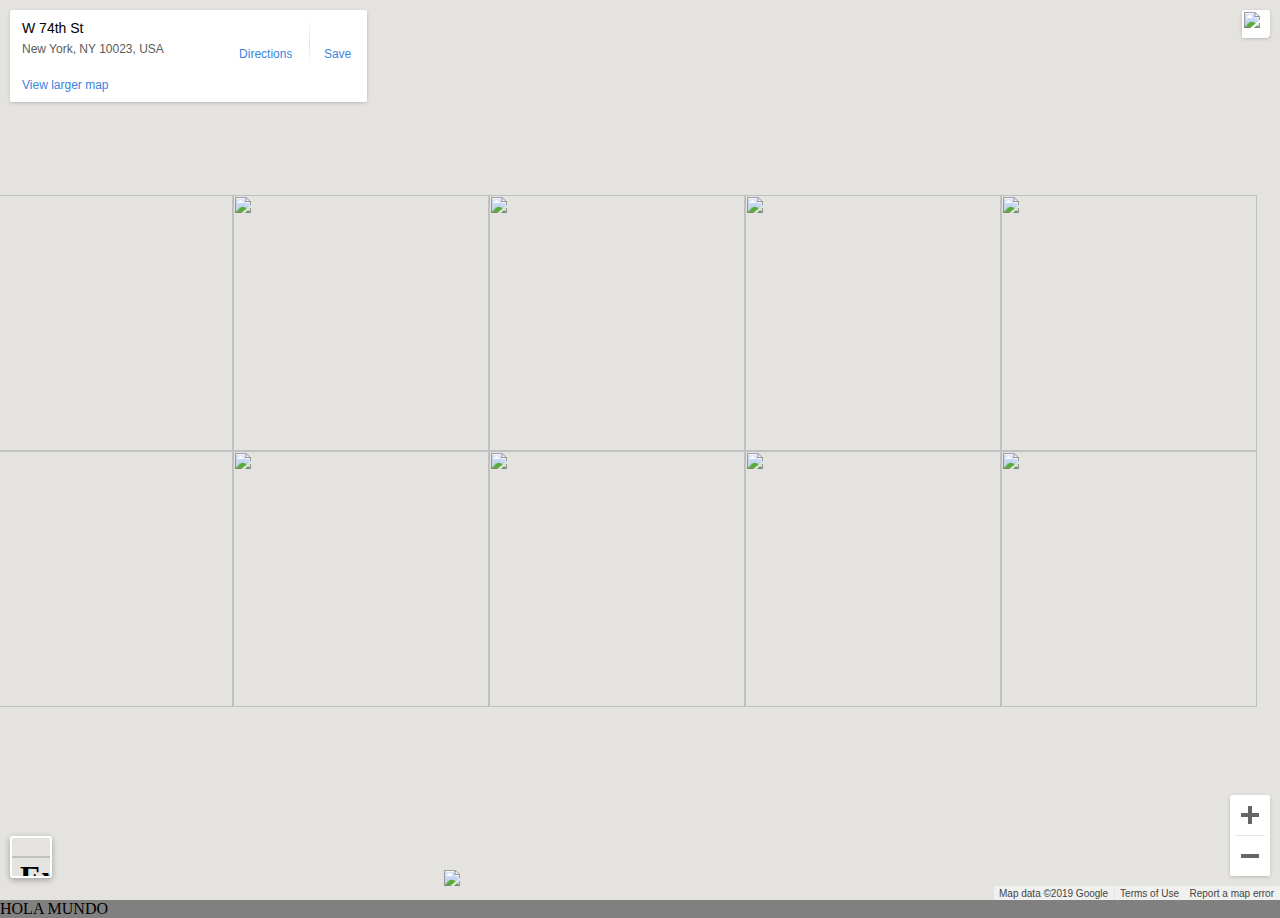
==== commit fb2a53f1: "Update maps.html" ====
--- a/maps.html
+++ b/maps.html
@@ -23,4 +23,4 @@
     <div id="mapDiv" style="position: relative; overflow: hidden;"><div style="height: 100%; width: 100%; position: absolute; top: 0px; left: 0px; background-color: rgb(229, 227, 223);"><div class="gm-style" style="position: absolute; z-index: 0; left: 0px; top: 0px; height: 100%; width: 100%; padding: 0px; border-width: 0px; margin: 0px;"><div tabindex="0" style="position: absolute; z-index: 0; left: 0px; top: 0px; height: 100%; width: 100%; padding: 0px; border-width: 0px; margin: 0px; cursor: url(&quot;https://maps.gstatic.com/mapfiles/openhand_8_8.cur&quot;), default; touch-action: pan-x pan-y;"><div style="z-index: 1; position: absolute; left: 50%; top: 50%; width: 100%; transform: translate(0px, 0px);"><div style="position: absolute; left: 0px; top: 0px; z-index: 100; width: 100%;"><div style="position: absolute; left: 0px; top: 0px; z-index: 0;"><div style="position: absolute; z-index: 984; transform: matrix(1, 0, 0, 1, -151, -255);"><div style="position: absolute; left: 0px; top: 256px; width: 256px; height: 256px;"><div style="width: 256px; height: 256px;"></div></div><div style="position: absolute; left: -256px; top: 256px; width: 256px; height: 256px;"><div style="width: 256px; height: 256px;"></div></div><div style="position: absolute; left: -256px; top: 0px; width: 256px; height: 256px;"><div style="width: 256px; height: 256px;"></div></div><div style="position: absolute; left: 0px; top: 0px; width: 256px; height: 256px;"><div style="width: 256px; height: 256px;"></div></div><div style="position: absolute; left: 256px; top: 0px; width: 256px; height: 256px;"><div style="width: 256px; height: 256px;"></div></div><div style="position: absolute; left: 256px; top: 256px; width: 256px; height: 256px;"><div style="width: 256px; height: 256px;"></div></div><div style="position: absolute; left: -512px; top: 256px; width: 256px; height: 256px;"><div style="width: 256px; height: 256px;"></div></div><div style="position: absolute; left: -512px; top: 0px; width: 256px; height: 256px;"><div style="width: 256px; height: 256px;"></div></div><div style="position: absolute; left: 512px; top: 0px; width: 256px; height: 256px;"><div style="width: 256px; height: 256px;"></div></div><div style="position: absolute; left: 512px; top: 256px; width: 256px; height: 256px;"><div style="width: 256px; height: 256px;"></div></div></div></div></div><div style="position: absolute; left: 0px; top: 0px; z-index: 101; width: 100%;"></div><div style="position: absolute; left: 0px; top: 0px; z-index: 102; width: 100%;"></div><div style="position: absolute; left: 0px; top: 0px; z-index: 103; width: 100%;"></div><div style="position: absolute; left: 0px; top: 0px; z-index: 0;"><div style="position: absolute; z-index: 984; transform: matrix(1, 0, 0, 1, -151, -255);"><div style="position: absolute; left: -512px; top: 0px; width: 256px; height: 256px; transition: opacity 200ms linear 0s;"><img draggable="false" alt="" role="presentation" src="./vt" style="width: 256px; height: 256px; user-select: none; border: 0px; padding: 0px; margin: 0px; max-width: none;"></div><div style="position: absolute; left: -512px; top: 256px; width: 256px; height: 256px; transition: opacity 200ms linear 0s;"><img draggable="false" alt="" role="presentation" src="./vt(1)" style="width: 256px; height: 256px; user-select: none; border: 0px; padding: 0px; margin: 0px; max-width: none;"></div><div style="position: absolute; left: -256px; top: 0px; width: 256px; height: 256px; transition: opacity 200ms linear 0s;"><img draggable="false" alt="" role="presentation" src="./vt(2)" style="width: 256px; height: 256px; user-select: none; border: 0px; padding: 0px; margin: 0px; max-width: none;"></div><div style="position: absolute; left: 256px; top: 0px; width: 256px; height: 256px; transition: opacity 200ms linear 0s;"><img draggable="false" alt="" role="presentation" src="./vt(3)" style="width: 256px; height: 256px; user-select: none; border: 0px; padding: 0px; margin: 0px; max-width: none;"></div><div style="position: absolute; left: -256px; top: 256px; width: 256px; height: 256px; transition: opacity 200ms linear 0s;"><img draggable="false" alt="" role="presentation" src="./vt(4)" style="width: 256px; height: 256px; user-select: none; border: 0px; padding: 0px; margin: 0px; max-width: none;"></div><div style="position: absolute; left: 0px; top: 256px; width: 256px; height: 256px; transition: opacity 200ms linear 0s;"><img draggable="false" alt="" role="presentation" src="./vt(5)" style="width: 256px; height: 256px; user-select: none; border: 0px; padding: 0px; margin: 0px; max-width: none;"></div><div style="position: absolute; left: 256px; top: 256px; width: 256px; height: 256px; transition: opacity 200ms linear 0s;"><img draggable="false" alt="" role="presentation" src="./vt(6)" style="width: 256px; height: 256px; user-select: none; border: 0px; padding: 0px; margin: 0px; max-width: none;"></div><div style="position: absolute; left: 0px; top: 0px; width: 256px; height: 256px; transition: opacity 200ms linear 0s;"><img draggable="false" alt="" role="presentation" src="./vt(7)" style="width: 256px; height: 256px; user-select: none; border: 0px; padding: 0px; margin: 0px; max-width: none;"></div><div style="position: absolute; left: 512px; top: 0px; width: 256px; height: 256px; transition: opacity 200ms linear 0s;"><img draggable="false" alt="" role="presentation" src="./vt(8)" style="width: 256px; height: 256px; user-select: none; border: 0px; padding: 0px; margin: 0px; max-width: none;"></div><div style="position: absolute; left: 512px; top: 256px; width: 256px; height: 256px; transition: opacity 200ms linear 0s;"><img draggable="false" alt="" role="presentation" src="./vt(9)" style="width: 256px; height: 256px; user-select: none; border: 0px; padding: 0px; margin: 0px; max-width: none;"></div></div></div></div><div class="gm-style-pbc" style="z-index: 2; position: absolute; height: 100%; width: 100%; padding: 0px; border-width: 0px; margin: 0px; left: 0px; top: 0px; opacity: 0;"><p class="gm-style-pbt"></p></div><div style="z-index: 3; position: absolute; height: 100%; width: 100%; padding: 0px; border-width: 0px; margin: 0px; left: 0px; top: 0px; touch-action: pan-x pan-y;"><div style="z-index: 4; position: absolute; left: 50%; top: 50%; width: 100%; transform: translate(0px, 0px);"><div style="position: absolute; left: 0px; top: 0px; z-index: 104; width: 100%;"></div><div style="position: absolute; left: 0px; top: 0px; z-index: 105; width: 100%;"></div><div style="position: absolute; left: 0px; top: 0px; z-index: 106; width: 100%;"></div><div style="position: absolute; left: 0px; top: 0px; z-index: 107; width: 100%;"></div></div></div></div><iframe aria-hidden="true" frameborder="0" style="z-index: -1; position: absolute; width: 100%; height: 100%; top: 0px; left: 0px; border: none;" src="./saved_resource.html"></iframe><div style="background-color: white; padding: 15px 21px; border: 1px solid rgb(171, 171, 171); font-family: Roboto, Arial, sans-serif; color: rgb(34, 34, 34); box-sizing: border-box; box-shadow: rgba(0, 0, 0, 0.2) 0px 4px 16px; z-index: 10000002; display: none; width: 300px; height: 180px; position: absolute; left: 320px; top: 118px;"><div style="padding: 0px 0px 10px; font-size: 16px; box-sizing: border-box;">Map Data</div><div style="font-size: 13px;">Map data ©2019 Google</div><button draggable="false" title="Close" aria-label="Close" type="button" class="gm-ui-hover-effect" style="background: none; display: block; border: 0px; margin: 0px; padding: 0px; position: absolute; cursor: pointer; user-select: none; top: 0px; right: 0px; width: 37px; height: 37px;"><img src="data:image/svg+xml,%3Csvg%20xmlns%3D%22http%3A%2F%2Fwww.w3.org%2F2000%2Fsvg%22%20width%3D%2224px%22%20height%3D%2224px%22%20viewBox%3D%220%200%2024%2024%22%20fill%3D%22%23000000%22%3E%0A%20%20%20%20%3Cpath%20d%3D%22M19%206.41L17.59%205%2012%2010.59%206.41%205%205%206.41%2010.59%2012%205%2017.59%206.41%2019%2012%2013.41%2017.59%2019%2019%2017.59%2013.41%2012z%22%2F%3E%0A%20%20%20%20%3Cpath%20d%3D%22M0%200h24v24H0z%22%20fill%3D%22none%22%2F%3E%0A%3C%2Fsvg%3E%0A" style="pointer-events: none; display: block; width: 13px; height: 13px; margin: 12px;"></button></div><div class="gmnoprint" style="z-index: 1000001; position: absolute; right: 166px; bottom: 0px; width: 121px;"><div draggable="false" class="gm-style-cc" style="user-select: none; height: 14px; line-height: 14px;"><div style="opacity: 0.7; width: 100%; height: 100%; position: absolute;"><div style="width: 1px;"></div><div style="background-color: rgb(245, 245, 245); width: auto; height: 100%; margin-left: 1px;"></div></div><div style="position: relative; padding-right: 6px; padding-left: 6px; box-sizing: border-box; font-family: Roboto, Arial, sans-serif; font-size: 10px; color: rgb(68, 68, 68); white-space: nowrap; direction: ltr; text-align: right; vertical-align: middle; display: inline-block;"><a style="text-decoration: none; cursor: pointer; display: none;">Map Data</a><span>Map data ©2019 Google</span></div></div></div><div class="gmnoscreen" style="position: absolute; right: 0px; bottom: 0px;"><div style="font-family: Roboto, Arial, sans-serif; font-size: 11px; color: rgb(68, 68, 68); direction: ltr; text-align: right; background-color: rgb(245, 245, 245);">Map data ©2019 Google</div></div><div class="gmnoprint gm-style-cc" draggable="false" style="z-index: 1000001; user-select: none; height: 14px; line-height: 14px; position: absolute; right: 95px; bottom: 0px;"><div style="opacity: 0.7; width: 100%; height: 100%; position: absolute;"><div style="width: 1px;"></div><div style="background-color: rgb(245, 245, 245); width: auto; height: 100%; margin-left: 1px;"></div></div><div style="position: relative; padding-right: 6px; padding-left: 6px; box-sizing: border-box; font-family: Roboto, Arial, sans-serif; font-size: 10px; color: rgb(68, 68, 68); white-space: nowrap; direction: ltr; text-align: right; vertical-align: middle; display: inline-block;"><a href="https://www.google.com/intl/en_US/help/terms_maps.html" target="_blank" rel="noopener" style="text-decoration: none; cursor: pointer; color: rgb(68, 68, 68);">Terms of Use</a></div></div><button draggable="false" title="Toggle fullscreen view" aria-label="Toggle fullscreen view" type="button" style="background: none rgb(255, 255, 255); display: none; border: 0px; margin: 10px; padding: 0px; position: absolute; cursor: pointer; user-select: none; top: 38px; right: 0px;"></button><div jstcache="0" style="z-index: 1; display: block; position: absolute; right: 0px; top: 0px;"><div jstcache="0" style=""><div jstcache="104" class="login-control"> <div jstcache="81" jsaction="loginControl.login" class="login" style="display:none"> <a jstcache="82"><span class="g-logo icon"></span><span jstcache="83"></span></a> </div> <div jstcache="84" class="profile-photo profile-email profile-photo-light" jsan="7.profile-photo,7.profile-email,7.profile-photo-light"> <img jstcache="85" src="./defaultphoto.png"> <div class="email-account-learn"> <div jstcache="86" class="email" jsan="7.email">panta23@gmail.com</div> <div> <a target="_blank" jstcache="87" href="https://myaccount.google.com/">Account</a> – <a target="blank_" jstcache="88" href="https://support.google.com/maps/?p=thirdpartymaps&amp;hl=en" jsaction="mouseup:loginControl.learnMore">Learn more</a> </div> </div> </div> <div jstcache="89" style="display:none"> <img jstcache="90"> <a target="_blank" jstcache="91" class="profile-photo-link-float" jsan="7.profile-photo-link-float,0.target"></a> <a target="blank_" jstcache="92" href="https://support.google.com/maps/?p=thirdpartymaps" jsaction="mouseup:loginControl.learnMore" class="profile-photo-link-float"></a> </div> <div jstcache="93" class="tooltip-anchor" style="display:none"> <div class="tooltip-tip-outer"></div> <div class="tooltip-tip-inner"></div> <div class="tooltip-content"> <div jstcache="94"></div> </div> </div> </div></div></div><div style="padding-bottom: 12px; z-index: 0; position: absolute; bottom: 0px; left: 444px;"><img src="./google4.png" style="width: 52px;"></div><div draggable="false" class="gm-style-cc" style="user-select: none; height: 14px; line-height: 14px; position: absolute; right: 0px; bottom: 0px;"><div style="opacity: 0.7; width: 100%; height: 100%; position: absolute;"><div style="width: 1px;"></div><div style="background-color: rgb(245, 245, 245); width: auto; height: 100%; margin-left: 1px;"></div></div><div style="position: relative; padding-right: 6px; padding-left: 6px; box-sizing: border-box; font-family: Roboto, Arial, sans-serif; font-size: 10px; color: rgb(68, 68, 68); white-space: nowrap; direction: ltr; text-align: right; vertical-align: middle; display: inline-block;"><a target="_blank" rel="noopener" title="Report errors in the road map or imagery to Google" href="https://www.google.com/maps/@40.7805502,-73.9786992,16z/data=!10m1!1e1!12b1?source=apiv3&amp;rapsrc=apiv3" style="font-family: Roboto, Arial, sans-serif; font-size: 10px; color: rgb(68, 68, 68); text-decoration: none; position: relative;">Report a map error</a></div></div><div style="position: absolute; left: 0px; top: 0px;"><div style="background-color: white; margin: 10px; padding: 1px; box-shadow: rgba(0, 0, 0, 0.3) 0px 1px 4px -1px; border-radius: 2px;"><div jstcache="0" style=""><div jstcache="117" class="place-card place-card-large">  <div class="place-desc-large"> <div jstcache="36" class="place-name" jsan="7.place-name">W 74th St</div> <div jstcache="37" class="address" jsan="7.address">New York, NY 10023, USA</div> </div> <div jstcache="38" class="navigate"> <div jsaction="placeCard.directions" class="navigate"> <a target="_blank" jstcache="52" href="https://maps.google.com/maps?ll=40.78055,-73.978699&amp;z=16&amp;t=m&amp;hl=en&amp;gl=US&amp;mapclient=embed&amp;daddr=W%2074th%20St%20New%20York%2C%20NY%2010023%20USA@40.7796002,-73.9798979" class="navigate-link"> <div class="icon navigate-icon"></div> <div jstcache="53" class="navigate-text">Directions</div> </a> </div> <div class="tooltip-anchor"> <div class="tooltip-tip-outer"></div> <div class="tooltip-tip-inner"></div> <div class="tooltip-content"> <div jstcache="54">Get directions to this location on Google Maps.</div> </div> </div> </div> <div jstcache="39" class="navigate-separator"> </div> <div jstcache="40" class="star-entity"> <div jsaction="placeCard.star" class="star-button"> <div class="star-entity-icon-large"> <div jstcache="67" class="icon can-star-large" jsan="7.icon,7.can-star-large"> </div> <div jstcache="68" class="icon logged-out-star" style="display:none"> </div> </div> <div jstcache="69" class="star-entity-text hidden" jsan="7.star-entity-text,7.hidden,t-PmAZCbgKmDw">Saved</div> <div jstcache="70" class="star-entity-text" jsan="7.star-entity-text,t-bbrD6GAQ-ds">Save</div> </div> <div jstcache="71" class="tooltip-anchor"> <div class="tooltip-tip-outer"></div> <div class="tooltip-tip-inner"></div> <div class="tooltip-content"> <div jstcache="72">Save this place onto your Google map.</div> </div> </div> </div> <div jstcache="41" class="review-box"> <div jstcache="42" class="" style="display:none"></div> <div jstcache="43" jsinstance="0" class="" style="display:none"></div><div jstcache="43" jsinstance="1" class="" style="display:none"></div><div jstcache="43" jsinstance="2" class="" style="display:none"></div><div jstcache="43" jsinstance="3" class="" style="display:none"></div><div jstcache="43" jsinstance="*4" class="" style="display:none"></div> <a jstcache="44" class="" style="display:none"></a> </div> <div jstcache="45" class="saved-from-source-link" style="display:none"></div> <div class="bottom-actions"> <div class="google-maps-link"> <a target="_blank" jstcache="46" href="https://maps.google.com/maps?ll=40.78055,-73.978699&amp;z=16&amp;t=m&amp;hl=en&amp;gl=US&amp;mapclient=embed&amp;q=W%2074th%20St%20New%20York%2C%20NY%2010023%20USA" jsaction="mouseup:placeCard.largerMap">View larger map</a> </div> </div> </div></div></div></div><div class="gmnoprint gm-bundled-control gm-bundled-control-on-bottom" draggable="false" controlwidth="40" controlheight="81" style="margin: 10px; user-select: none; position: absolute; bottom: 95px; right: 40px;"><div class="gmnoprint" controlwidth="40" controlheight="81" style="position: absolute; left: 0px; top: 0px;"><div draggable="false" style="user-select: none; box-shadow: rgba(0, 0, 0, 0.3) 0px 1px 4px -1px; border-radius: 2px; cursor: pointer; background-color: rgb(255, 255, 255); width: 40px; height: 81px;"><button draggable="false" title="Zoom in" aria-label="Zoom in" type="button" class="gm-control-active" style="background: none; display: block; border: 0px; margin: 0px; padding: 0px; position: relative; cursor: pointer; user-select: none; overflow: hidden; width: 40px; height: 40px; top: 0px; left: 0px;"><img src="data:image/svg+xml,%3Csvg%20xmlns%3D%22http%3A%2F%2Fwww.w3.org%2F2000%2Fsvg%22%20width%3D%2218%22%20height%3D%2218%22%20viewBox%3D%220%200%2018%2018%22%3E%0A%20%20%3Cpolygon%20fill%3D%22%23666%22%20points%3D%2218%2C7%2011%2C7%2011%2C0%207%2C0%207%2C7%200%2C7%200%2C11%207%2C11%207%2C18%2011%2C18%2011%2C11%2018%2C11%22%2F%3E%0A%3C%2Fsvg%3E%0A" style="height: 18px; width: 18px;"><img src="data:image/svg+xml,%3Csvg%20xmlns%3D%22http%3A%2F%2Fwww.w3.org%2F2000%2Fsvg%22%20width%3D%2218%22%20height%3D%2218%22%20viewBox%3D%220%200%2018%2018%22%3E%0A%20%20%3Cpolygon%20fill%3D%22%23333%22%20points%3D%2218%2C7%2011%2C7%2011%2C0%207%2C0%207%2C7%200%2C7%200%2C11%207%2C11%207%2C18%2011%2C18%2011%2C11%2018%2C11%22%2F%3E%0A%3C%2Fsvg%3E%0A" style="height: 18px; width: 18px;"><img src="data:image/svg+xml,%3Csvg%20xmlns%3D%22http%3A%2F%2Fwww.w3.org%2F2000%2Fsvg%22%20width%3D%2218%22%20height%3D%2218%22%20viewBox%3D%220%200%2018%2018%22%3E%0A%20%20%3Cpolygon%20fill%3D%22%23111%22%20points%3D%2218%2C7%2011%2C7%2011%2C0%207%2C0%207%2C7%200%2C7%200%2C11%207%2C11%207%2C18%2011%2C18%2011%2C11%2018%2C11%22%2F%3E%0A%3C%2Fsvg%3E%0A" style="height: 18px; width: 18px;"></button><div style="position: relative; overflow: hidden; width: 30px; height: 1px; margin: 0px 5px; background-color: rgb(230, 230, 230); top: 0px;"></div><button draggable="false" title="Zoom out" aria-label="Zoom out" type="button" class="gm-control-active" style="background: none; display: block; border: 0px; margin: 0px; padding: 0px; position: relative; cursor: pointer; user-select: none; overflow: hidden; width: 40px; height: 40px; top: 0px; left: 0px;"><img src="data:image/svg+xml,%3Csvg%20xmlns%3D%22http%3A%2F%2Fwww.w3.org%2F2000%2Fsvg%22%20width%3D%2218%22%20height%3D%2218%22%20viewBox%3D%220%200%2018%2018%22%3E%0A%20%20%3Cpath%20fill%3D%22%23666%22%20d%3D%22M0%2C7h18v4H0V7z%22%2F%3E%0A%3C%2Fsvg%3E%0A" style="height: 18px; width: 18px;"><img src="data:image/svg+xml,%3Csvg%20xmlns%3D%22http%3A%2F%2Fwww.w3.org%2F2000%2Fsvg%22%20width%3D%2218%22%20height%3D%2218%22%20viewBox%3D%220%200%2018%2018%22%3E%0A%20%20%3Cpath%20fill%3D%22%23333%22%20d%3D%22M0%2C7h18v4H0V7z%22%2F%3E%0A%3C%2Fsvg%3E%0A" style="height: 18px; width: 18px;"><img src="data:image/svg+xml,%3Csvg%20xmlns%3D%22http%3A%2F%2Fwww.w3.org%2F2000%2Fsvg%22%20width%3D%2218%22%20height%3D%2218%22%20viewBox%3D%220%200%2018%2018%22%3E%0A%20%20%3Cpath%20fill%3D%22%23111%22%20d%3D%22M0%2C7h18v4H0V7z%22%2F%3E%0A%3C%2Fsvg%3E%0A" style="height: 18px; width: 18px;"></button></div></div></div></div></div></div>
   
 
-<div style="position: absolute; bottom: 18px; left: 10px; z-index: 1;"><div dir="ltr"><div class="gm-inset gm-inset-hover-enabled"><div ghflowid="inset-map" class="gm-inset-map gm-inset-map-small gm-inset-light" title="Show satellite imagery"><div style="z-index: 1; position: absolute; height: 38px; width: 38px;"></div><div class="gm-inset-map-impl" style="height: 38px; width: 38px; z-index: 0; position: relative; overflow: hidden;"><div style="height: 100%; width: 100%; position: absolute; top: 0px; left: 0px; background-color: rgb(229, 227, 223);"><div class="gm-style" style="position: absolute; z-index: 0; left: 0px; top: 0px; height: 100%; width: 100%; padding: 0px; border-width: 0px; margin: 0px;"><div tabindex="0" style="position: absolute; z-index: 0; left: 0px; top: 0px; height: 100%; width: 100%; padding: 0px; border-width: 0px; margin: 0px; cursor: url(&quot;https://maps.gstatic.com/mapfiles/openhand_8_8.cur&quot;), default; touch-action: pan-x pan-y;"><div style="z-index: 1; position: absolute; left: 50%; top: 50%; width: 100%; transform: translate(0px, 0px);"><div style="position: absolute; left: 0px; top: 0px; z-index: 100; width: 100%;"><div style="position: absolute; left: 0px; top: 0px; z-index: 0;"><div style="position: absolute; z-index: 987; transform: matrix(1, 0, 0, 1, -147, 0);"><div style="position: absolute; left: 0px; top: 0px; width: 256px; height: 256px;"><div style="width: 256px; height: 256px;"></div></div><div style="position: absolute; left: 0px; top: -256px; width: 256px; height: 256px;"><div style="width: 256px; height: 256px;"></div></div></div></div></div><div style="position: absolute; left: 0px; top: 0px; z-index: 101; width: 100%;"></div><div style="position: absolute; left: 0px; top: 0px; z-index: 102; width: 100%;"></div><div style="position: absolute; left: 0px; top: 0px; z-index: 103; width: 100%;"></div><div style="position: absolute; left: 0px; top: 0px; z-index: 0;"><div style="position: absolute; z-index: 987; transform: matrix(1, 0, 0, 1, -147, 0);"><div style="position: absolute; left: 0px; top: 0px; width: 256px; height: 256px; transition: opacity 200ms linear 0s;"><img draggable="false" alt="" role="presentation" src="./kh" style="width: 256px; height: 256px; user-select: none; border: 0px; padding: 0px; margin: 0px; max-width: none;"></div><div style="position: absolute; left: 0px; top: -256px; width: 256px; height: 256px; transition: opacity 200ms linear 0s;"><img draggable="false" alt="" role="presentation" src="./kh(1)" style="width: 256px; height: 256px; user-select: none; border: 0px; padding: 0px; margin: 0px; max-width: none;"></div></div></div></div><div class="gm-style-pbc" style="z-index: 2; position: absolute; height: 100%; width: 100%; padding: 0px; border-width: 0px; margin: 0px; left: 0px; top: 0px; opacity: 0;"><p class="gm-style-pbt"></p></div><div style="z-index: 3; position: absolute; height: 100%; width: 100%; padding: 0px; border-width: 0px; margin: 0px; left: 0px; top: 0px; touch-action: pan-x pan-y;"><div style="z-index: 4; position: absolute; left: 50%; top: 50%; width: 100%; transform: translate(0px, 0px);"><div style="position: absolute; left: 0px; top: 0px; z-index: 104; width: 100%;"></div><div style="position: absolute; left: 0px; top: 0px; z-index: 105; width: 100%;"></div><div style="position: absolute; left: 0px; top: 0px; z-index: 106; width: 100%;"></div><div style="position: absolute; left: 0px; top: 0px; z-index: 107; width: 100%;"></div></div></div></div><iframe aria-hidden="true" frameborder="0" style="z-index: -1; position: absolute; width: 100%; height: 100%; top: 0px; left: 0px; border: none;" src="./saved_resource(1).html"></iframe></div></div></div></div></div></div></div></body></html>+<div style="position: absolute; bottom: 18px; left: 10px; z-index: 1;"><div dir="ltr"><div class="gm-inset gm-inset-hover-enabled"><div ghflowid="inset-map" class="gm-inset-map gm-inset-map-small gm-inset-light" title="Show satellite imagery"><div style="z-index: 1; position: absolute; height: 38px; width: 38px;"></div><div class="gm-inset-map-impl" style="height: 38px; width: 38px; z-index: 0; position: relative; overflow: hidden;"><div style="height: 100%; width: 100%; position: absolute; top: 0px; left: 0px; background-color: rgb(229, 227, 223);"><div class="gm-style" style="position: absolute; z-index: 0; left: 0px; top: 0px; height: 100%; width: 100%; padding: 0px; border-width: 0px; margin: 0px;"><div tabindex="0" style="position: absolute; z-index: 0; left: 0px; top: 0px; height: 100%; width: 100%; padding: 0px; border-width: 0px; margin: 0px; cursor: url(&quot;https://maps.gstatic.com/mapfiles/openhand_8_8.cur&quot;), default; touch-action: pan-x pan-y;"><div style="z-index: 1; position: absolute; left: 50%; top: 50%; width: 100%; transform: translate(0px, 0px);"><div style="position: absolute; left: 0px; top: 0px; z-index: 100; width: 100%;"><div style="position: absolute; left: 0px; top: 0px; z-index: 0;"><div style="position: absolute; z-index: 987; transform: matrix(1, 0, 0, 1, -147, 0);"><div style="position: absolute; left: 0px; top: 0px; width: 256px; height: 256px;"><div style="width: 256px; height: 256px;"></div></div><div style="position: absolute; left: 0px; top: -256px; width: 256px; height: 256px;"><div style="width: 256px; height: 256px;"></div></div></div></div></div><div style="position: absolute; left: 0px; top: 0px; z-index: 101; width: 100%;"></div><div style="position: absolute; left: 0px; top: 0px; z-index: 102; width: 100%;"></div><div style="position: absolute; left: 0px; top: 0px; z-index: 103; width: 100%;"></div><div style="position: absolute; left: 0px; top: 0px; z-index: 0;"><div style="position: absolute; z-index: 987; transform: matrix(1, 0, 0, 1, -147, 0);"><div style="position: absolute; left: 0px; top: 0px; width: 256px; height: 256px; transition: opacity 200ms linear 0s;"><img draggable="false" alt="" role="presentation" src="./kh" style="width: 256px; height: 256px; user-select: none; border: 0px; padding: 0px; margin: 0px; max-width: none;"></div><div style="position: absolute; left: 0px; top: -256px; width: 256px; height: 256px; transition: opacity 200ms linear 0s;"><img draggable="false" alt="" role="presentation" src="./kh(1)" style="width: 256px; height: 256px; user-select: none; border: 0px; padding: 0px; margin: 0px; max-width: none;"></div></div></div></div><div class="gm-style-pbc" style="z-index: 2; position: absolute; height: 100%; width: 100%; padding: 0px; border-width: 0px; margin: 0px; left: 0px; top: 0px; opacity: 0;"><p class="gm-style-pbt"></p></div><div style="z-index: 3; position: absolute; height: 100%; width: 100%; padding: 0px; border-width: 0px; margin: 0px; left: 0px; top: 0px; touch-action: pan-x pan-y;"><div style="z-index: 4; position: absolute; left: 50%; top: 50%; width: 100%; transform: translate(0px, 0px);"><div style="position: absolute; left: 0px; top: 0px; z-index: 104; width: 100%;"></div><div style="position: absolute; left: 0px; top: 0px; z-index: 105; width: 100%;"></div><div style="position: absolute; left: 0px; top: 0px; z-index: 106; width: 100%;"></div><div style="position: absolute; left: 0px; top: 0px; z-index: 107; width: 100%;"></div></div></div></div><iframe aria-hidden="true" frameborder="0" style="z-index: -1; position: absolute; width: 100%; height: 100%; top: 0px; left: 0px; border: none;" src="./saved_resource(1).html"></iframe></div></div></div></div></div></div></div>HOLA MUNDO</body></html>
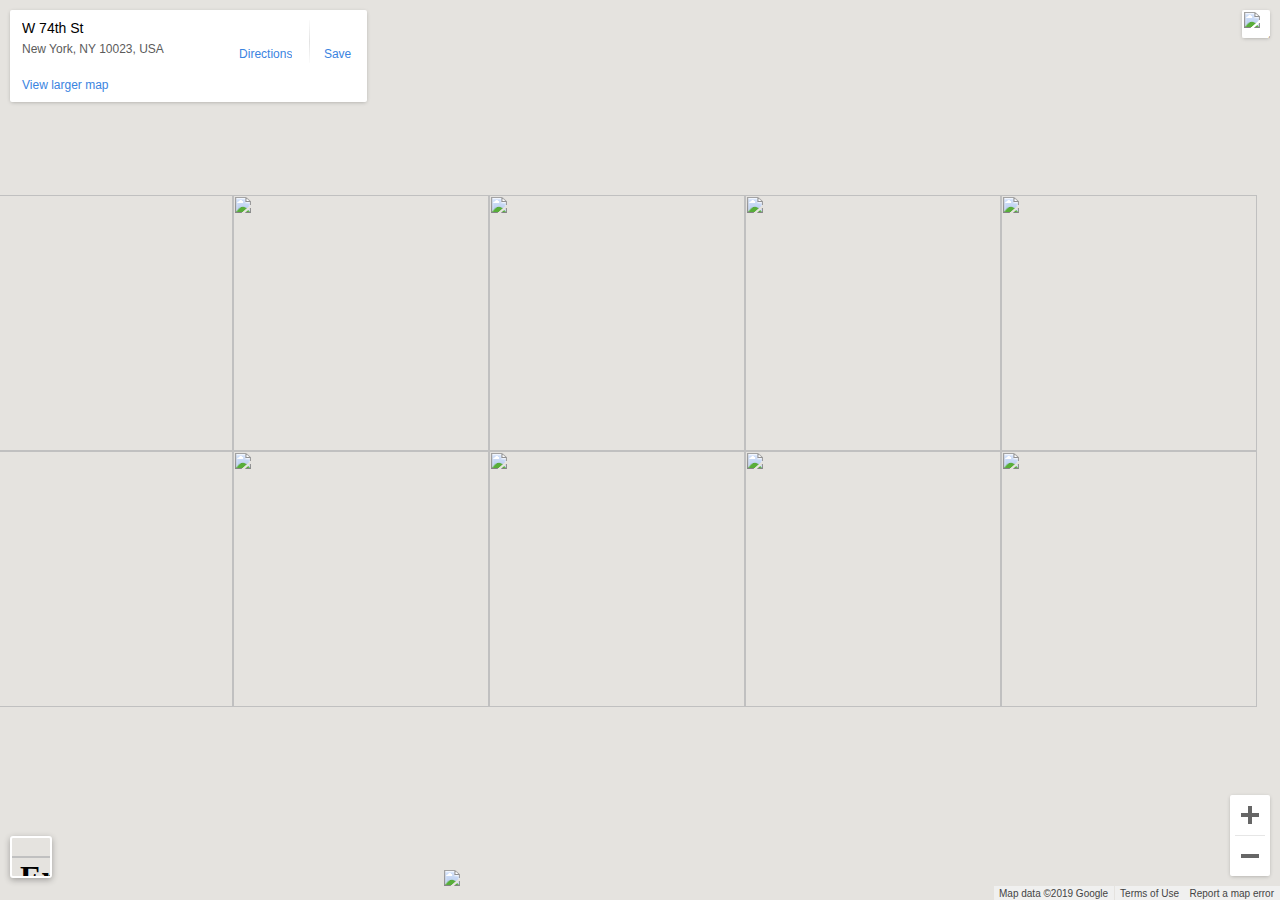
==== commit 122d6973: "Acomodamos codigo HTML" ====
--- a/maps.html
+++ b/maps.html
@@ -1,26 +1,1103 @@
 <!DOCTYPE html>
 <!-- saved from url=(0203)https://www.google.com/maps/embed?origin=mfe&pb=!1m13!1m8!1m3!1d6042.2418180625391!2d-73.977685!3d40.781354!3m2!1i1024!2i768!4f13.1!2m1!1sW+74nd+St,+New+York,+NY,+United+States!5e0!6i16!3m1!1sen!5m1!1sen -->
-<html jstcache="0"><head><meta http-equiv="Content-Type" content="text/html; charset=UTF-8"><style>.gm-control-active>img{box-sizing:content-box;display:none;left:50%;pointer-events:none;position:absolute;top:50%;transform:translate(-50%,-50%)}.gm-control-active>img:nth-child(1){display:block}.gm-control-active:hover>img:nth-child(1),.gm-control-active:active>img:nth-child(1){display:none}.gm-control-active:hover>img:nth-child(2),.gm-control-active:active>img:nth-child(3){display:block}
-</style><link type="text/css" rel="stylesheet" href="./css"><style>.gm-ui-hover-effect{opacity:.6}.gm-ui-hover-effect:hover{opacity:1}
-</style><style>.gm-style .gm-style-cc span,.gm-style .gm-style-cc a,.gm-style .gm-style-mtc div{font-size:10px;box-sizing:border-box}
-</style><style>@media print {  .gm-style .gmnoprint, .gmnoprint {    display:none  }}@media screen {  .gm-style .gmnoscreen, .gmnoscreen {    display:none  }}</style><style>.gm-style-pbc{transition:opacity ease-in-out;background-color:rgba(0,0,0,0.45);text-align:center}.gm-style-pbt{font-size:22px;color:white;font-family:Roboto,Arial,sans-serif;position:relative;margin:0;top:50%;-webkit-transform:translateY(-50%);-ms-transform:translateY(-50%);transform:translateY(-50%)}
-</style><style>.gm-style img{max-width: none;}.gm-style {font: 400 11px Roboto, Arial, sans-serif; text-decoration: none;}</style><style type="text/css">.gm-inset{display:inline-block}.gm-inset-map{border-radius:3px;border-style:solid;border-width:2px;box-shadow:0 2px 6px rgba(0,0,0,.3);-webkit-box-sizing:border-box;box-sizing:border-box;overflow:hidden;position:relative;cursor:pointer}.gm-inset-hover-enabled:hover .gm-inset-map{border-width:4px;margin:-2px}.gm-inset-hover-enabled:hover .gm-inset-map.gm-inset-map-small{width:46px}.gm-inset-hover-enabled:hover .gm-inset-map.gm-inset-map-large{width:83px}.gm-inset-map-label{position:absolute;z-index:0;bottom:0;left:0;padding:12px 0 6px;height:15px;width:75px;text-indent:6px;font-size:11px;color:white;background-image:-webkit-linear-gradient(to bottom,transparent,rgba(0,0,0,0.6));background-image:-moz-linear-gradient(to bottom,transparent,rgba(0,0,0,0.6));background-image:linear-gradient(to bottom,transparent,rgba(0,0,0,0.6))}.gm-inset-dark{background-color:#222;border-color:#222}.gm-inset-light{background-color:white;border-color:white}
-</style>
+<html jstcache="0">
+
+<head>
+    <meta http-equiv="Content-Type" content="text/html; charset=UTF-8">
+    <style>
+        .gm-control-active>img {
+            box-sizing: content-box;
+            display: none;
+            left: 50%;
+            pointer-events: none;
+            position: absolute;
+            top: 50%;
+            transform: translate(-50%, -50%)
+        }
+
+        .gm-control-active>img:nth-child(1) {
+            display: block
+        }
+
+        .gm-control-active:hover>img:nth-child(1),
+        .gm-control-active:active>img:nth-child(1) {
+            display: none
+        }
+
+        .gm-control-active:hover>img:nth-child(2),
+        .gm-control-active:active>img:nth-child(3) {
+            display: block
+        }
+    </style>
+    <link type="text/css" rel="stylesheet" href="./css">
+    <style>
+        .gm-ui-hover-effect {
+            opacity: .6
+        }
+
+        .gm-ui-hover-effect:hover {
+            opacity: 1
+        }
+    </style>
+    <style>
+        .gm-style .gm-style-cc span,
+        .gm-style .gm-style-cc a,
+        .gm-style .gm-style-mtc div {
+            font-size: 10px;
+            box-sizing: border-box
+        }
+    </style>
+    <style>
+        @media print {
+            .gm-style .gmnoprint,
+            .gmnoprint {
+                display: none
+            }
+        }
+
+        @media screen {
+            .gm-style .gmnoscreen,
+            .gmnoscreen {
+                display: none
+            }
+        }
+    </style>
+    <style>
+        .gm-style-pbc {
+            transition: opacity ease-in-out;
+            background-color: rgba(0, 0, 0, 0.45);
+            text-align: center
+        }
+
+        .gm-style-pbt {
+            font-size: 22px;
+            color: white;
+            font-family: Roboto, Arial, sans-serif;
+            position: relative;
+            margin: 0;
+            top: 50%;
+            -webkit-transform: translateY(-50%);
+            -ms-transform: translateY(-50%);
+            transform: translateY(-50%)
+        }
+    </style>
+    <style>
+        .gm-style img {
+            max-width: none;
+        }
+
+        .gm-style {
+            font: 400 11px Roboto, Arial, sans-serif;
+            text-decoration: none;
+        }
+    </style>
     <style type="text/css">
-      html, body, #mapDiv {
-        height: 100%;
-        margin: 0;
-        padding: 0;
-      }
+        .gm-inset {
+            display: inline-block
+        }
+
+        .gm-inset-map {
+            border-radius: 3px;
+            border-style: solid;
+            border-width: 2px;
+            box-shadow: 0 2px 6px rgba(0, 0, 0, .3);
+            -webkit-box-sizing: border-box;
+            box-sizing: border-box;
+            overflow: hidden;
+            position: relative;
+            cursor: pointer
+        }
+
+        .gm-inset-hover-enabled:hover .gm-inset-map {
+            border-width: 4px;
+            margin: -2px
+        }
+
+        .gm-inset-hover-enabled:hover .gm-inset-map.gm-inset-map-small {
+            width: 46px
+        }
+
+        .gm-inset-hover-enabled:hover .gm-inset-map.gm-inset-map-large {
+            width: 83px
+        }
+
+        .gm-inset-map-label {
+            position: absolute;
+            z-index: 0;
+            bottom: 0;
+            left: 0;
+            padding: 12px 0 6px;
+            height: 15px;
+            width: 75px;
+            text-indent: 6px;
+            font-size: 11px;
+            color: white;
+            background-image: -webkit-linear-gradient(to bottom, transparent, rgba(0, 0, 0, 0.6));
+            background-image: -moz-linear-gradient(to bottom, transparent, rgba(0, 0, 0, 0.6));
+            background-image: linear-gradient(to bottom, transparent, rgba(0, 0, 0, 0.6))
+        }
+
+        .gm-inset-dark {
+            background-color: #222;
+            border-color: #222
+        }
+
+        .gm-inset-light {
+            background-color: white;
+            border-color: white
+        }
+    </style>
+    <style type="text/css">
+        html,
+        body,
+        #mapDiv {
+            height: 100%;
+            margin: 0;
+            padding: 0;
+        }
     </style>
     <script src="./js"></script>
     <script src="./init_embed.js.descarga"></script>
     <script>
-      initEmbed([null,null,null,null,["OxZTUsKShjek08Yh8WW1Qg","panta23@gmail.com",null,"Guillermo",null,"Guillermo Pantanetti","AO3-rN_WQGNeCk68S0RKOVQrAY9pQk4E_Q:1567522221799"],[[[2,"spotlight",null,[["gid","_xoyG2Uiazgbg0vmiRRRCQ"]],null,null,null,[[null,null,null,null,null,null,null,null,null,null,null,[null,null,null,null,null,null,null,null,null,null,null,null,null,null,null,null,null,null,null,1]],["0x89c25889821e0095:0x6bf457d70a3f0ad0","W 74th St, New York, NY 10023, USA",null,[null,null,40.7796002,-73.9798979],3,1],null,null,null,null,null,null,null,null,11,null,[null,"hh,hplexp,a",null,null,null,null,null,null,null,null,null,null,null,1,null,null,null,[null,null,null,null,0,0,null,null,1,null,null,1,null,null,null,0],null,null,null,[null,null,null,null,null,2,3,2]],1,null,null,null,null,[14,29]]]],[[52]]],null,["en"],[null,"/maps/api/js/ApplicationService.UpdateStarring","//accounts.google.com/ServiceLogin?continue=https://www.google.com/maps/api/js/ApplicationService.AuthSuccess","/maps/api/js/ApplicationService.GetEntityDetails","/maps/embed/upgrade204",null,"/maps/embed/record204"],null,null,null,null,null,null,null,null,"rX1uXYf2MKnl5gKymoTwDA",null,null,null,[[[6042.241818062539,-73.97768499999999,40.781354],null,null,13.10000038146973],16,0,[["0x89c25889821e0095:0x6bf457d70a3f0ad0","W 74th St, New York, NY 10023, USA",[40.7796002,-73.9798979]],"W 74th St",["New York, NY 10023","USA"],null,null,null,null,null,null,null,null,null,null,"New York, NY 10023, USA",null,null,null,null,null,[null,null,null,null,null,null,null,1],null,null,null,1,1,null,null,"ChIJlQAegolYwokR0Ao_CtdX9Gs",null,null,"0ahUKEwjHgNWp87TkAhWpslkKHTINAc4Q8BcIAygAMAA"]],null,null,[null,null,null,null,null,null,null,null,null,[0,0]],0,null,null,null,null,null,null,[1]]);
+        initEmbed([null, null, null, null, ["OxZTUsKShjek08Yh8WW1Qg", "panta23@gmail.com", null, "Guillermo", null, "Guillermo Pantanetti", "AO3-rN_WQGNeCk68S0RKOVQrAY9pQk4E_Q:1567522221799"],
+            [
+                [
+                    [2, "spotlight", null, [
+                        ["gid", "_xoyG2Uiazgbg0vmiRRRCQ"]
+                    ], null, null, null, [
+                        [null, null, null, null, null, null, null, null, null, null, null, [null, null, null, null, null, null, null, null, null, null, null, null, null, null, null, null, null, null, null, 1]],
+                        ["0x89c25889821e0095:0x6bf457d70a3f0ad0", "W 74th St, New York, NY 10023, USA", null, [null, null, 40.7796002, -73.9798979], 3, 1], null, null, null, null, null, null, null, null, 11, null, [null, "hh,hplexp,a", null, null, null, null, null, null, null, null, null, null, null, 1, null, null, null, [null, null, null, null, 0, 0, null, null, 1, null, null, 1, null, null, null, 0], null, null, null, [null, null, null, null, null, 2, 3, 2]], 1, null, null, null, null, [14, 29]
+                    ]]
+                ],
+                [
+                    [52]
+                ]
+            ], null, ["en"],
+            [null, "/maps/api/js/ApplicationService.UpdateStarring", "//accounts.google.com/ServiceLogin?continue=https://www.google.com/maps/api/js/ApplicationService.AuthSuccess", "/maps/api/js/ApplicationService.GetEntityDetails", "/maps/embed/upgrade204", null, "/maps/embed/record204"], null, null, null, null, null, null, null, null, "rX1uXYf2MKnl5gKymoTwDA", null, null, null, [
+                [
+                    [6042.241818062539, -73.97768499999999, 40.781354], null, null, 13.10000038146973
+                ], 16, 0, [
+                    ["0x89c25889821e0095:0x6bf457d70a3f0ad0", "W 74th St, New York, NY 10023, USA", [40.7796002, -73.9798979]], "W 74th St", ["New York, NY 10023", "USA"], null, null, null, null, null, null, null, null, null, null, "New York, NY 10023, USA", null, null, null, null, null, [null, null, null, null, null, null, null, 1], null, null, null, 1, 1, null, null, "ChIJlQAegolYwokR0Ao_CtdX9Gs", null, null, "0ahUKEwjHgNWp87TkAhWpslkKHTINAc4Q8BcIAygAMAA"
+                ]
+            ], null, null, [null, null, null, null, null, null, null, null, null, [0, 0]], 0, null, null, null, null, null, null, [1]
+        ]);
     </script>
-  <script type="text/javascript" charset="UTF-8" src="./common.js.descarga"></script><script type="text/javascript" charset="UTF-8" src="./util.js.descarga"></script><script type="text/javascript" charset="UTF-8" src="./map.js.descarga"></script><style>.gm-style .icon{background-image:url(https://maps.gstatic.com/mapfiles/embed/images/entity11.png);background-size:70px 210px}.embed-cn .gm-style .icon{background-image:url(http://maps.gstatic.cn/mapfiles/embed/images/entity11.png)}@media (-webkit-min-device-pixel-ratio:1.2),(min-resolution:1.2dppx),(min-resolution:116dpi){.gm-style .icon{background-image:url(https://maps.gstatic.com/mapfiles/embed/images/entity11_hdpi.png);background-size:70px 210px}.embed-cn .gm-style .icon{background-image:url(http://maps.gstatic.cn/mapfiles/embed/images/entity11_hdpi.png)}}.gm-style .experiment-icon{background-image:url(https://maps.gstatic.com/mapfiles/embed/images/exp2.png);background-size:109px 276px}@media (-webkit-min-device-pixel-ratio:1.2),(min-resolution:1.2dppx),(min-resolution:116dpi){.gm-style .experiment-icon{background-image:url(https://maps.gstatic.com/mapfiles/embed/images/exp2_hdpi.png);background-size:109px 276px}}div.login-control{font-family:Roboto,Arial;font-size:11px;color:white;margin-top:10px;margin-right:10px;font-weight:500;box-shadow:rgba(0,0,0,0.298039) 0px 1px 4px -1px}div.login{border-radius:2px;background-color:#5f84f2;padding:4px 8px;cursor:pointer}.gm-style .login-control .tooltip-anchor{color:#5B5B5B;display:none;font-family:Roboto,Arial;font-size:12px;font-weight:normal;-moz-user-select:text;-webkit-user-select:text;-ms-user-select:text;user-select:text;width:50%}.gm-style .login-control:hover .tooltip-anchor{display:inline}.gm-style .login-control .tooltip-content{background-color:white;font-weight:normal;left:-150px;width:150px}html[dir="rtl"] .gm-style .login-control .tooltip-content{right:-20px}div.login a:link{text-decoration:none;color:inherit}div.login a:visited{color:inherit}div.login a:hover{text-decoration:underline}div.email-account-learn{float:left}div.email{font-weight:500;font-size:12px;padding:6px}div.profile-photo{border-radius:2px;width:28px;height:28px;overflow:hidden}div.profile-photo-light{background-color:white}div.profile-photo-light div{color:black}div.profile-photo-dark{background-color:black}div.profile-photo-dark:hover{background-color:white;color:black}div.profile-photo:hover{width:auto}div.profile-email:hover{height:52px}a.profile-photo-link-float{float:left}div.profile-photo a{margin-right:8px;margin-left:8px;margin-top:6px;height:24px;overflow:hidden}div.profile-photo a{text-decoration:none;color:#3a84df}div.profile-photo a:hover{text-decoration:underline}div.profile-photo img{float:right;padding-top:2px;padding-right:2px;padding-left:2px;width:24px}.gm-style .g-logo{background-position:-21px -138px;display:inline-block;height:12px;padding-right:6px;vertical-align:middle;width:8px}</style><script type="text/javascript" charset="UTF-8" src="./overlay.js.descarga"></script><script type="text/javascript" charset="UTF-8" src="./onion.js.descarga"></script><script type="text/javascript" charset="UTF-8" src="./search_impl.js.descarga"></script><style>.gm-style .place-card div,.gm-style .place-card a,.gm-style .default-card div,.gm-style .default-card a{color:#5B5B5B;font-family:Roboto,Arial;font-size:12px;-moz-user-select:text;-webkit-user-select:text;-ms-user-select:text;user-select:text}.gm-style .place-card,.gm-style .default-card,.gm-style .directions-card{cursor:default}.gm-style .place-card-large{padding:9px 4px 9px 11px}.gm-style .place-card-medium{width:auto;padding:9px 11px 9px 11px}.gm-style .default-card{padding:5px 14px 5px 14px}.gm-style .place-card a:link,.gm-style .default-card a:link,.gm-style .directions-card a:link{text-decoration:none;color:#3a84df}.gm-style .place-card a:visited,.gm-style .default-card a:visited,.gm-style .directions-card a:visited{color:#3a84df}.gm-style .place-card a:hover,.gm-style .default-card a:hover,.gm-style .directions-card a:hover{text-decoration:underline}.gm-style .place-desc-large{width:200px;display:inline-block}.gm-style .place-desc-medium{display:inline-block}.gm-style .place-card .place-name{overflow:hidden;white-space:nowrap;text-overflow:ellipsis;font-weight:500;font-size:14px;color:black}html[dir="rtl"] .gm-style .place-name{padding-right:5px}.gm-style .place-card .address{margin-top:6px}.gm-style .tooltip-anchor{width:100%;position:relative;float:right;z-index:1}.gm-style .star-entity .tooltip-anchor,.gm-style .star-entity-medium .tooltip-anchor,.gm-style .navigate .tooltip-anchor{width:50%;display:none}.gm-style .star-entity:hover .tooltip-anchor,.gm-style .star-entity-medium:hover .tooltip-anchor,.gm-style .navigate:hover .tooltip-anchor{display:inline}.gm-style .tooltip-anchor>.tooltip-tip-inner,.gm-style .tooltip-anchor>.tooltip-tip-outer{width:0;height:0;border-left:8px solid transparent;border-right:8px solid transparent;background-color:transparent;position:absolute;left:-8px}.gm-style .tooltip-anchor>.tooltip-tip-outer{border-bottom:8px solid #CBCBCB}.gm-style .tooltip-anchor>.tooltip-tip-inner{border-bottom:8px solid white;z-index:1;top:1px}.gm-style .tooltip-content{position:absolute;top:8px;left:-70px;line-height:137%;padding:10px 12px 10px 13px;width:210px;margin:0;border:1px solid #CBCBCB;border:1px solid rgba(0,0,0,0.2);border-radius:2px;box-shadow:0 2px 4px rgba(0,0,0,0.2);background-color:white}html[dir="rtl"] .gm-style .tooltip-content{left:-10px}.gm-style .star-entity-medium .tooltip-content{width:110px}.gm-style .navigate{display:inline-block;vertical-align:top;height:43px;padding:0 7px}.gm-style .navigate-link{display:block}.gm-style .place-card .navigate-text,.gm-style .place-card .star-entity-text{margin-top:5px;text-align:center;color:#3a84df;font-size:12px;max-width:55px;overflow:hidden;white-space:nowrap;text-overflow:ellipsis}.gm-style .place-card .hidden{margin:0;padding:0;height:0;overflow:hidden}.gm-style .navigate-icon{width:22px;height:22px;overflow:hidden;margin:0 auto}.gm-style .navigate-icon{border:0}.gm-style .navigate-separator{display:inline-block;width:1px;height:43px;vertical-align:top;background:-webkit-linear-gradient(top,#fbfbfb,#e2e2e2,#fbfbfb);background:-moz-linear-gradient(top,#fbfbfb,#e2e2e2,#fbfbfb);background:-ms-linear-gradient(top,#fbfbfb,#e2e2e2,#fbfbfb);background:-linear-gradient(top,#fbfbfb,#e2e2e2,#fbfbfb)}.gm-style .star-entity{display:inline-block;vertical-align:top;height:43px;padding:0 7px}.gm-style .star-entity .star-button{cursor:pointer}.gm-style .star-entity-medium{display:inline-block;vertical-align:top;width:17px;height:17px;margin-top:1px}.gm-style .star-entity:hover .star-entity-text{text-decoration:underline}.gm-style .star-entity-icon-large{width:22px;height:22px;overflow:hidden;margin:0 auto}.gm-style .star-entity-icon-medium{width:17px;height:17px;top:0px;overflow:hidden;margin:0 auto}.gm-style .can-star-large{position:relative;cursor:pointer;width:22px;height:22px;overflow:hidden;margin:0 auto}.gm-style .logged-out-star,.logged-out-star:hover{position:relative;cursor:pointer;width:22px;height:22px;overflow:hidden;margin:0 auto}.gm-style .is-starred-large{position:relative;cursor:pointer;width:22px;height:22px;overflow:hidden;margin:0 auto}.gm-style .can-star-medium{position:relative;height:17px;top:-2px;cursor:pointer}.gm-style .is-starred-medium{position:relative;height:17px;top:-2px;cursor:pointer}.gm-style .review-box{padding-top:5px}.gm-style .place-card .review-box-link{padding-left:8px}.gm-style .place-card .review-number{display:inline-block;color:#e7711b;font-weight:500;font-size:14px}.gm-style .rating-star{display:inline-block;width:11px;height:11px;overflow:hidden}.gm-style .directions-card{color:#5B5B5B;font-family:Roboto,Arial;background-color:white;-moz-user-select:text;-webkit-user-select:text;-ms-user-select:text;user-select:text}.gm-style .directions-card-medium-large{height:61px;padding:10px 11px}.gm-style .directions-info{padding-left:25px}.gm-style .directions-waypoint{height:20px}.gm-style .directions-address{font-weight:400;font-size:13px;overflow:hidden;white-space:nowrap;text-overflow:ellipsis;color:black}.gm-style .directions-icon{float:left;vertical-align:top;position:relative;top:-1px;height:50px;width:20px}.gm-style .directions-icon div{width:15px;height:45px;overflow:hidden}.gm-style .directions-separator{position:relative;height:1px;margin-top:3px;margin-bottom:4px;background-color:#ccc}.gm-style .maps-links-box-exp{padding-top:5px}.gm-style .time-to-location-info-exp{padding-right:10px;border-right:1px solid #ccc;margin-right:10px;display:inline-block}.gm-style .google-maps-link-exp{display:inline-block;vertical-align:middle}.gm-style .time-to-location-text-exp{vertical-align:middle}.gm-style .place-card-large .only-visible-to-you-exp{padding-top:5px;color:#ccc;display:inline-block}.gm-style .place-card-large .time-to-location-privacy-exp .learn-more-exp{color:#ccc;text-decoration:underline}.gm-style .navigate-icon{background-position:0px 0px}.gm-style .navigate:hover .navigate-icon{background-position:48px 0px}.gm-style .can-star-large{background-position:70px 187px}.gm-style .star-button:hover .can-star-large{background-position:48px 187px}.gm-style .logged-out-star{background-position:96px 187px}.gm-style .star-button:hover .logged-out-star{background-position:96px 187px}.gm-style .is-starred-large{background-position:0px 166px}.gm-style .rating-full-star{background-position:48px 165px}.gm-style .rating-half-star{background-position:35px 165px}html[dir="rtl"] .gm-style .rating-half-star{background-position:10px 165px}.gm-style .rating-empty-star{background-position:23px 165px}.gm-style .directions-icon{background-position:0px 144px}.gm-style .hovercard-personal-icon-home{background-position:96px 102px}.gm-style .hovercard-personal-icon-work{background-position:96px 79px}.gm-style .can-star-medium{background-position:0px 36px}.gm-style .can-star-medium:hover{background-position:-17px 36px}.gm-style .logged-out-star-medium{background-position:36px 36px}.gm-style .star-button:hover .logged-out-star-medium{background-position:36px 36px}.gm-style .is-starred-medium{background-position:0px 19px}.gm-style .info{height:30px;width:30px;background-position:19px 36px}.gm-style .bottom-actions{padding-top:10px}.gm-style .bottom-actions .google-maps-link{display:inline-block}.saved-from-source-link{margin-top:5px;max-width:331px;overflow:hidden;text-overflow:ellipsis;white-space:nowrap}</style><script type="text/javascript" charset="UTF-8" src="./controls.js.descarga"></script></head>
-  <body jstcache="0" style="overflow: hidden; background-color: grey;">
-    <div id="mapDiv" style="position: relative; overflow: hidden;"><div style="height: 100%; width: 100%; position: absolute; top: 0px; left: 0px; background-color: rgb(229, 227, 223);"><div class="gm-style" style="position: absolute; z-index: 0; left: 0px; top: 0px; height: 100%; width: 100%; padding: 0px; border-width: 0px; margin: 0px;"><div tabindex="0" style="position: absolute; z-index: 0; left: 0px; top: 0px; height: 100%; width: 100%; padding: 0px; border-width: 0px; margin: 0px; cursor: url(&quot;https://maps.gstatic.com/mapfiles/openhand_8_8.cur&quot;), default; touch-action: pan-x pan-y;"><div style="z-index: 1; position: absolute; left: 50%; top: 50%; width: 100%; transform: translate(0px, 0px);"><div style="position: absolute; left: 0px; top: 0px; z-index: 100; width: 100%;"><div style="position: absolute; left: 0px; top: 0px; z-index: 0;"><div style="position: absolute; z-index: 984; transform: matrix(1, 0, 0, 1, -151, -255);"><div style="position: absolute; left: 0px; top: 256px; width: 256px; height: 256px;"><div style="width: 256px; height: 256px;"></div></div><div style="position: absolute; left: -256px; top: 256px; width: 256px; height: 256px;"><div style="width: 256px; height: 256px;"></div></div><div style="position: absolute; left: -256px; top: 0px; width: 256px; height: 256px;"><div style="width: 256px; height: 256px;"></div></div><div style="position: absolute; left: 0px; top: 0px; width: 256px; height: 256px;"><div style="width: 256px; height: 256px;"></div></div><div style="position: absolute; left: 256px; top: 0px; width: 256px; height: 256px;"><div style="width: 256px; height: 256px;"></div></div><div style="position: absolute; left: 256px; top: 256px; width: 256px; height: 256px;"><div style="width: 256px; height: 256px;"></div></div><div style="position: absolute; left: -512px; top: 256px; width: 256px; height: 256px;"><div style="width: 256px; height: 256px;"></div></div><div style="position: absolute; left: -512px; top: 0px; width: 256px; height: 256px;"><div style="width: 256px; height: 256px;"></div></div><div style="position: absolute; left: 512px; top: 0px; width: 256px; height: 256px;"><div style="width: 256px; height: 256px;"></div></div><div style="position: absolute; left: 512px; top: 256px; width: 256px; height: 256px;"><div style="width: 256px; height: 256px;"></div></div></div></div></div><div style="position: absolute; left: 0px; top: 0px; z-index: 101; width: 100%;"></div><div style="position: absolute; left: 0px; top: 0px; z-index: 102; width: 100%;"></div><div style="position: absolute; left: 0px; top: 0px; z-index: 103; width: 100%;"></div><div style="position: absolute; left: 0px; top: 0px; z-index: 0;"><div style="position: absolute; z-index: 984; transform: matrix(1, 0, 0, 1, -151, -255);"><div style="position: absolute; left: -512px; top: 0px; width: 256px; height: 256px; transition: opacity 200ms linear 0s;"><img draggable="false" alt="" role="presentation" src="./vt" style="width: 256px; height: 256px; user-select: none; border: 0px; padding: 0px; margin: 0px; max-width: none;"></div><div style="position: absolute; left: -512px; top: 256px; width: 256px; height: 256px; transition: opacity 200ms linear 0s;"><img draggable="false" alt="" role="presentation" src="./vt(1)" style="width: 256px; height: 256px; user-select: none; border: 0px; padding: 0px; margin: 0px; max-width: none;"></div><div style="position: absolute; left: -256px; top: 0px; width: 256px; height: 256px; transition: opacity 200ms linear 0s;"><img draggable="false" alt="" role="presentation" src="./vt(2)" style="width: 256px; height: 256px; user-select: none; border: 0px; padding: 0px; margin: 0px; max-width: none;"></div><div style="position: absolute; left: 256px; top: 0px; width: 256px; height: 256px; transition: opacity 200ms linear 0s;"><img draggable="false" alt="" role="presentation" src="./vt(3)" style="width: 256px; height: 256px; user-select: none; border: 0px; padding: 0px; margin: 0px; max-width: none;"></div><div style="position: absolute; left: -256px; top: 256px; width: 256px; height: 256px; transition: opacity 200ms linear 0s;"><img draggable="false" alt="" role="presentation" src="./vt(4)" style="width: 256px; height: 256px; user-select: none; border: 0px; padding: 0px; margin: 0px; max-width: none;"></div><div style="position: absolute; left: 0px; top: 256px; width: 256px; height: 256px; transition: opacity 200ms linear 0s;"><img draggable="false" alt="" role="presentation" src="./vt(5)" style="width: 256px; height: 256px; user-select: none; border: 0px; padding: 0px; margin: 0px; max-width: none;"></div><div style="position: absolute; left: 256px; top: 256px; width: 256px; height: 256px; transition: opacity 200ms linear 0s;"><img draggable="false" alt="" role="presentation" src="./vt(6)" style="width: 256px; height: 256px; user-select: none; border: 0px; padding: 0px; margin: 0px; max-width: none;"></div><div style="position: absolute; left: 0px; top: 0px; width: 256px; height: 256px; transition: opacity 200ms linear 0s;"><img draggable="false" alt="" role="presentation" src="./vt(7)" style="width: 256px; height: 256px; user-select: none; border: 0px; padding: 0px; margin: 0px; max-width: none;"></div><div style="position: absolute; left: 512px; top: 0px; width: 256px; height: 256px; transition: opacity 200ms linear 0s;"><img draggable="false" alt="" role="presentation" src="./vt(8)" style="width: 256px; height: 256px; user-select: none; border: 0px; padding: 0px; margin: 0px; max-width: none;"></div><div style="position: absolute; left: 512px; top: 256px; width: 256px; height: 256px; transition: opacity 200ms linear 0s;"><img draggable="false" alt="" role="presentation" src="./vt(9)" style="width: 256px; height: 256px; user-select: none; border: 0px; padding: 0px; margin: 0px; max-width: none;"></div></div></div></div><div class="gm-style-pbc" style="z-index: 2; position: absolute; height: 100%; width: 100%; padding: 0px; border-width: 0px; margin: 0px; left: 0px; top: 0px; opacity: 0;"><p class="gm-style-pbt"></p></div><div style="z-index: 3; position: absolute; height: 100%; width: 100%; padding: 0px; border-width: 0px; margin: 0px; left: 0px; top: 0px; touch-action: pan-x pan-y;"><div style="z-index: 4; position: absolute; left: 50%; top: 50%; width: 100%; transform: translate(0px, 0px);"><div style="position: absolute; left: 0px; top: 0px; z-index: 104; width: 100%;"></div><div style="position: absolute; left: 0px; top: 0px; z-index: 105; width: 100%;"></div><div style="position: absolute; left: 0px; top: 0px; z-index: 106; width: 100%;"></div><div style="position: absolute; left: 0px; top: 0px; z-index: 107; width: 100%;"></div></div></div></div><iframe aria-hidden="true" frameborder="0" style="z-index: -1; position: absolute; width: 100%; height: 100%; top: 0px; left: 0px; border: none;" src="./saved_resource.html"></iframe><div style="background-color: white; padding: 15px 21px; border: 1px solid rgb(171, 171, 171); font-family: Roboto, Arial, sans-serif; color: rgb(34, 34, 34); box-sizing: border-box; box-shadow: rgba(0, 0, 0, 0.2) 0px 4px 16px; z-index: 10000002; display: none; width: 300px; height: 180px; position: absolute; left: 320px; top: 118px;"><div style="padding: 0px 0px 10px; font-size: 16px; box-sizing: border-box;">Map Data</div><div style="font-size: 13px;">Map data ©2019 Google</div><button draggable="false" title="Close" aria-label="Close" type="button" class="gm-ui-hover-effect" style="background: none; display: block; border: 0px; margin: 0px; padding: 0px; position: absolute; cursor: pointer; user-select: none; top: 0px; right: 0px; width: 37px; height: 37px;"><img src="data:image/svg+xml,%3Csvg%20xmlns%3D%22http%3A%2F%2Fwww.w3.org%2F2000%2Fsvg%22%20width%3D%2224px%22%20height%3D%2224px%22%20viewBox%3D%220%200%2024%2024%22%20fill%3D%22%23000000%22%3E%0A%20%20%20%20%3Cpath%20d%3D%22M19%206.41L17.59%205%2012%2010.59%206.41%205%205%206.41%2010.59%2012%205%2017.59%206.41%2019%2012%2013.41%2017.59%2019%2019%2017.59%2013.41%2012z%22%2F%3E%0A%20%20%20%20%3Cpath%20d%3D%22M0%200h24v24H0z%22%20fill%3D%22none%22%2F%3E%0A%3C%2Fsvg%3E%0A" style="pointer-events: none; display: block; width: 13px; height: 13px; margin: 12px;"></button></div><div class="gmnoprint" style="z-index: 1000001; position: absolute; right: 166px; bottom: 0px; width: 121px;"><div draggable="false" class="gm-style-cc" style="user-select: none; height: 14px; line-height: 14px;"><div style="opacity: 0.7; width: 100%; height: 100%; position: absolute;"><div style="width: 1px;"></div><div style="background-color: rgb(245, 245, 245); width: auto; height: 100%; margin-left: 1px;"></div></div><div style="position: relative; padding-right: 6px; padding-left: 6px; box-sizing: border-box; font-family: Roboto, Arial, sans-serif; font-size: 10px; color: rgb(68, 68, 68); white-space: nowrap; direction: ltr; text-align: right; vertical-align: middle; display: inline-block;"><a style="text-decoration: none; cursor: pointer; display: none;">Map Data</a><span>Map data ©2019 Google</span></div></div></div><div class="gmnoscreen" style="position: absolute; right: 0px; bottom: 0px;"><div style="font-family: Roboto, Arial, sans-serif; font-size: 11px; color: rgb(68, 68, 68); direction: ltr; text-align: right; background-color: rgb(245, 245, 245);">Map data ©2019 Google</div></div><div class="gmnoprint gm-style-cc" draggable="false" style="z-index: 1000001; user-select: none; height: 14px; line-height: 14px; position: absolute; right: 95px; bottom: 0px;"><div style="opacity: 0.7; width: 100%; height: 100%; position: absolute;"><div style="width: 1px;"></div><div style="background-color: rgb(245, 245, 245); width: auto; height: 100%; margin-left: 1px;"></div></div><div style="position: relative; padding-right: 6px; padding-left: 6px; box-sizing: border-box; font-family: Roboto, Arial, sans-serif; font-size: 10px; color: rgb(68, 68, 68); white-space: nowrap; direction: ltr; text-align: right; vertical-align: middle; display: inline-block;"><a href="https://www.google.com/intl/en_US/help/terms_maps.html" target="_blank" rel="noopener" style="text-decoration: none; cursor: pointer; color: rgb(68, 68, 68);">Terms of Use</a></div></div><button draggable="false" title="Toggle fullscreen view" aria-label="Toggle fullscreen view" type="button" style="background: none rgb(255, 255, 255); display: none; border: 0px; margin: 10px; padding: 0px; position: absolute; cursor: pointer; user-select: none; top: 38px; right: 0px;"></button><div jstcache="0" style="z-index: 1; display: block; position: absolute; right: 0px; top: 0px;"><div jstcache="0" style=""><div jstcache="104" class="login-control"> <div jstcache="81" jsaction="loginControl.login" class="login" style="display:none"> <a jstcache="82"><span class="g-logo icon"></span><span jstcache="83"></span></a> </div> <div jstcache="84" class="profile-photo profile-email profile-photo-light" jsan="7.profile-photo,7.profile-email,7.profile-photo-light"> <img jstcache="85" src="./defaultphoto.png"> <div class="email-account-learn"> <div jstcache="86" class="email" jsan="7.email">panta23@gmail.com</div> <div> <a target="_blank" jstcache="87" href="https://myaccount.google.com/">Account</a> – <a target="blank_" jstcache="88" href="https://support.google.com/maps/?p=thirdpartymaps&amp;hl=en" jsaction="mouseup:loginControl.learnMore">Learn more</a> </div> </div> </div> <div jstcache="89" style="display:none"> <img jstcache="90"> <a target="_blank" jstcache="91" class="profile-photo-link-float" jsan="7.profile-photo-link-float,0.target"></a> <a target="blank_" jstcache="92" href="https://support.google.com/maps/?p=thirdpartymaps" jsaction="mouseup:loginControl.learnMore" class="profile-photo-link-float"></a> </div> <div jstcache="93" class="tooltip-anchor" style="display:none"> <div class="tooltip-tip-outer"></div> <div class="tooltip-tip-inner"></div> <div class="tooltip-content"> <div jstcache="94"></div> </div> </div> </div></div></div><div style="padding-bottom: 12px; z-index: 0; position: absolute; bottom: 0px; left: 444px;"><img src="./google4.png" style="width: 52px;"></div><div draggable="false" class="gm-style-cc" style="user-select: none; height: 14px; line-height: 14px; position: absolute; right: 0px; bottom: 0px;"><div style="opacity: 0.7; width: 100%; height: 100%; position: absolute;"><div style="width: 1px;"></div><div style="background-color: rgb(245, 245, 245); width: auto; height: 100%; margin-left: 1px;"></div></div><div style="position: relative; padding-right: 6px; padding-left: 6px; box-sizing: border-box; font-family: Roboto, Arial, sans-serif; font-size: 10px; color: rgb(68, 68, 68); white-space: nowrap; direction: ltr; text-align: right; vertical-align: middle; display: inline-block;"><a target="_blank" rel="noopener" title="Report errors in the road map or imagery to Google" href="https://www.google.com/maps/@40.7805502,-73.9786992,16z/data=!10m1!1e1!12b1?source=apiv3&amp;rapsrc=apiv3" style="font-family: Roboto, Arial, sans-serif; font-size: 10px; color: rgb(68, 68, 68); text-decoration: none; position: relative;">Report a map error</a></div></div><div style="position: absolute; left: 0px; top: 0px;"><div style="background-color: white; margin: 10px; padding: 1px; box-shadow: rgba(0, 0, 0, 0.3) 0px 1px 4px -1px; border-radius: 2px;"><div jstcache="0" style=""><div jstcache="117" class="place-card place-card-large">  <div class="place-desc-large"> <div jstcache="36" class="place-name" jsan="7.place-name">W 74th St</div> <div jstcache="37" class="address" jsan="7.address">New York, NY 10023, USA</div> </div> <div jstcache="38" class="navigate"> <div jsaction="placeCard.directions" class="navigate"> <a target="_blank" jstcache="52" href="https://maps.google.com/maps?ll=40.78055,-73.978699&amp;z=16&amp;t=m&amp;hl=en&amp;gl=US&amp;mapclient=embed&amp;daddr=W%2074th%20St%20New%20York%2C%20NY%2010023%20USA@40.7796002,-73.9798979" class="navigate-link"> <div class="icon navigate-icon"></div> <div jstcache="53" class="navigate-text">Directions</div> </a> </div> <div class="tooltip-anchor"> <div class="tooltip-tip-outer"></div> <div class="tooltip-tip-inner"></div> <div class="tooltip-content"> <div jstcache="54">Get directions to this location on Google Maps.</div> </div> </div> </div> <div jstcache="39" class="navigate-separator"> </div> <div jstcache="40" class="star-entity"> <div jsaction="placeCard.star" class="star-button"> <div class="star-entity-icon-large"> <div jstcache="67" class="icon can-star-large" jsan="7.icon,7.can-star-large"> </div> <div jstcache="68" class="icon logged-out-star" style="display:none"> </div> </div> <div jstcache="69" class="star-entity-text hidden" jsan="7.star-entity-text,7.hidden,t-PmAZCbgKmDw">Saved</div> <div jstcache="70" class="star-entity-text" jsan="7.star-entity-text,t-bbrD6GAQ-ds">Save</div> </div> <div jstcache="71" class="tooltip-anchor"> <div class="tooltip-tip-outer"></div> <div class="tooltip-tip-inner"></div> <div class="tooltip-content"> <div jstcache="72">Save this place onto your Google map.</div> </div> </div> </div> <div jstcache="41" class="review-box"> <div jstcache="42" class="" style="display:none"></div> <div jstcache="43" jsinstance="0" class="" style="display:none"></div><div jstcache="43" jsinstance="1" class="" style="display:none"></div><div jstcache="43" jsinstance="2" class="" style="display:none"></div><div jstcache="43" jsinstance="3" class="" style="display:none"></div><div jstcache="43" jsinstance="*4" class="" style="display:none"></div> <a jstcache="44" class="" style="display:none"></a> </div> <div jstcache="45" class="saved-from-source-link" style="display:none"></div> <div class="bottom-actions"> <div class="google-maps-link"> <a target="_blank" jstcache="46" href="https://maps.google.com/maps?ll=40.78055,-73.978699&amp;z=16&amp;t=m&amp;hl=en&amp;gl=US&amp;mapclient=embed&amp;q=W%2074th%20St%20New%20York%2C%20NY%2010023%20USA" jsaction="mouseup:placeCard.largerMap">View larger map</a> </div> </div> </div></div></div></div><div class="gmnoprint gm-bundled-control gm-bundled-control-on-bottom" draggable="false" controlwidth="40" controlheight="81" style="margin: 10px; user-select: none; position: absolute; bottom: 95px; right: 40px;"><div class="gmnoprint" controlwidth="40" controlheight="81" style="position: absolute; left: 0px; top: 0px;"><div draggable="false" style="user-select: none; box-shadow: rgba(0, 0, 0, 0.3) 0px 1px 4px -1px; border-radius: 2px; cursor: pointer; background-color: rgb(255, 255, 255); width: 40px; height: 81px;"><button draggable="false" title="Zoom in" aria-label="Zoom in" type="button" class="gm-control-active" style="background: none; display: block; border: 0px; margin: 0px; padding: 0px; position: relative; cursor: pointer; user-select: none; overflow: hidden; width: 40px; height: 40px; top: 0px; left: 0px;"><img src="data:image/svg+xml,%3Csvg%20xmlns%3D%22http%3A%2F%2Fwww.w3.org%2F2000%2Fsvg%22%20width%3D%2218%22%20height%3D%2218%22%20viewBox%3D%220%200%2018%2018%22%3E%0A%20%20%3Cpolygon%20fill%3D%22%23666%22%20points%3D%2218%2C7%2011%2C7%2011%2C0%207%2C0%207%2C7%200%2C7%200%2C11%207%2C11%207%2C18%2011%2C18%2011%2C11%2018%2C11%22%2F%3E%0A%3C%2Fsvg%3E%0A" style="height: 18px; width: 18px;"><img src="data:image/svg+xml,%3Csvg%20xmlns%3D%22http%3A%2F%2Fwww.w3.org%2F2000%2Fsvg%22%20width%3D%2218%22%20height%3D%2218%22%20viewBox%3D%220%200%2018%2018%22%3E%0A%20%20%3Cpolygon%20fill%3D%22%23333%22%20points%3D%2218%2C7%2011%2C7%2011%2C0%207%2C0%207%2C7%200%2C7%200%2C11%207%2C11%207%2C18%2011%2C18%2011%2C11%2018%2C11%22%2F%3E%0A%3C%2Fsvg%3E%0A" style="height: 18px; width: 18px;"><img src="data:image/svg+xml,%3Csvg%20xmlns%3D%22http%3A%2F%2Fwww.w3.org%2F2000%2Fsvg%22%20width%3D%2218%22%20height%3D%2218%22%20viewBox%3D%220%200%2018%2018%22%3E%0A%20%20%3Cpolygon%20fill%3D%22%23111%22%20points%3D%2218%2C7%2011%2C7%2011%2C0%207%2C0%207%2C7%200%2C7%200%2C11%207%2C11%207%2C18%2011%2C18%2011%2C11%2018%2C11%22%2F%3E%0A%3C%2Fsvg%3E%0A" style="height: 18px; width: 18px;"></button><div style="position: relative; overflow: hidden; width: 30px; height: 1px; margin: 0px 5px; background-color: rgb(230, 230, 230); top: 0px;"></div><button draggable="false" title="Zoom out" aria-label="Zoom out" type="button" class="gm-control-active" style="background: none; display: block; border: 0px; margin: 0px; padding: 0px; position: relative; cursor: pointer; user-select: none; overflow: hidden; width: 40px; height: 40px; top: 0px; left: 0px;"><img src="data:image/svg+xml,%3Csvg%20xmlns%3D%22http%3A%2F%2Fwww.w3.org%2F2000%2Fsvg%22%20width%3D%2218%22%20height%3D%2218%22%20viewBox%3D%220%200%2018%2018%22%3E%0A%20%20%3Cpath%20fill%3D%22%23666%22%20d%3D%22M0%2C7h18v4H0V7z%22%2F%3E%0A%3C%2Fsvg%3E%0A" style="height: 18px; width: 18px;"><img src="data:image/svg+xml,%3Csvg%20xmlns%3D%22http%3A%2F%2Fwww.w3.org%2F2000%2Fsvg%22%20width%3D%2218%22%20height%3D%2218%22%20viewBox%3D%220%200%2018%2018%22%3E%0A%20%20%3Cpath%20fill%3D%22%23333%22%20d%3D%22M0%2C7h18v4H0V7z%22%2F%3E%0A%3C%2Fsvg%3E%0A" style="height: 18px; width: 18px;"><img src="data:image/svg+xml,%3Csvg%20xmlns%3D%22http%3A%2F%2Fwww.w3.org%2F2000%2Fsvg%22%20width%3D%2218%22%20height%3D%2218%22%20viewBox%3D%220%200%2018%2018%22%3E%0A%20%20%3Cpath%20fill%3D%22%23111%22%20d%3D%22M0%2C7h18v4H0V7z%22%2F%3E%0A%3C%2Fsvg%3E%0A" style="height: 18px; width: 18px;"></button></div></div></div></div></div></div>
-  
-
-<div style="position: absolute; bottom: 18px; left: 10px; z-index: 1;"><div dir="ltr"><div class="gm-inset gm-inset-hover-enabled"><div ghflowid="inset-map" class="gm-inset-map gm-inset-map-small gm-inset-light" title="Show satellite imagery"><div style="z-index: 1; position: absolute; height: 38px; width: 38px;"></div><div class="gm-inset-map-impl" style="height: 38px; width: 38px; z-index: 0; position: relative; overflow: hidden;"><div style="height: 100%; width: 100%; position: absolute; top: 0px; left: 0px; background-color: rgb(229, 227, 223);"><div class="gm-style" style="position: absolute; z-index: 0; left: 0px; top: 0px; height: 100%; width: 100%; padding: 0px; border-width: 0px; margin: 0px;"><div tabindex="0" style="position: absolute; z-index: 0; left: 0px; top: 0px; height: 100%; width: 100%; padding: 0px; border-width: 0px; margin: 0px; cursor: url(&quot;https://maps.gstatic.com/mapfiles/openhand_8_8.cur&quot;), default; touch-action: pan-x pan-y;"><div style="z-index: 1; position: absolute; left: 50%; top: 50%; width: 100%; transform: translate(0px, 0px);"><div style="position: absolute; left: 0px; top: 0px; z-index: 100; width: 100%;"><div style="position: absolute; left: 0px; top: 0px; z-index: 0;"><div style="position: absolute; z-index: 987; transform: matrix(1, 0, 0, 1, -147, 0);"><div style="position: absolute; left: 0px; top: 0px; width: 256px; height: 256px;"><div style="width: 256px; height: 256px;"></div></div><div style="position: absolute; left: 0px; top: -256px; width: 256px; height: 256px;"><div style="width: 256px; height: 256px;"></div></div></div></div></div><div style="position: absolute; left: 0px; top: 0px; z-index: 101; width: 100%;"></div><div style="position: absolute; left: 0px; top: 0px; z-index: 102; width: 100%;"></div><div style="position: absolute; left: 0px; top: 0px; z-index: 103; width: 100%;"></div><div style="position: absolute; left: 0px; top: 0px; z-index: 0;"><div style="position: absolute; z-index: 987; transform: matrix(1, 0, 0, 1, -147, 0);"><div style="position: absolute; left: 0px; top: 0px; width: 256px; height: 256px; transition: opacity 200ms linear 0s;"><img draggable="false" alt="" role="presentation" src="./kh" style="width: 256px; height: 256px; user-select: none; border: 0px; padding: 0px; margin: 0px; max-width: none;"></div><div style="position: absolute; left: 0px; top: -256px; width: 256px; height: 256px; transition: opacity 200ms linear 0s;"><img draggable="false" alt="" role="presentation" src="./kh(1)" style="width: 256px; height: 256px; user-select: none; border: 0px; padding: 0px; margin: 0px; max-width: none;"></div></div></div></div><div class="gm-style-pbc" style="z-index: 2; position: absolute; height: 100%; width: 100%; padding: 0px; border-width: 0px; margin: 0px; left: 0px; top: 0px; opacity: 0;"><p class="gm-style-pbt"></p></div><div style="z-index: 3; position: absolute; height: 100%; width: 100%; padding: 0px; border-width: 0px; margin: 0px; left: 0px; top: 0px; touch-action: pan-x pan-y;"><div style="z-index: 4; position: absolute; left: 50%; top: 50%; width: 100%; transform: translate(0px, 0px);"><div style="position: absolute; left: 0px; top: 0px; z-index: 104; width: 100%;"></div><div style="position: absolute; left: 0px; top: 0px; z-index: 105; width: 100%;"></div><div style="position: absolute; left: 0px; top: 0px; z-index: 106; width: 100%;"></div><div style="position: absolute; left: 0px; top: 0px; z-index: 107; width: 100%;"></div></div></div></div><iframe aria-hidden="true" frameborder="0" style="z-index: -1; position: absolute; width: 100%; height: 100%; top: 0px; left: 0px; border: none;" src="./saved_resource(1).html"></iframe></div></div></div></div></div></div></div>HOLA MUNDO</body></html>
+    <script type="text/javascript" charset="UTF-8" src="./common.js.descarga"></script>
+    <script type="text/javascript" charset="UTF-8" src="./util.js.descarga"></script>
+    <script type="text/javascript" charset="UTF-8" src="./map.js.descarga"></script>
+    <style>
+        .gm-style .icon {
+            background-image: url(https://maps.gstatic.com/mapfiles/embed/images/entity11.png);
+            background-size: 70px 210px
+        }
+
+        .embed-cn .gm-style .icon {
+            background-image: url(http://maps.gstatic.cn/mapfiles/embed/images/entity11.png)
+        }
+
+        @media (-webkit-min-device-pixel-ratio:1.2),
+        (min-resolution:1.2dppx),
+        (min-resolution:116dpi) {
+            .gm-style .icon {
+                background-image: url(https://maps.gstatic.com/mapfiles/embed/images/entity11_hdpi.png);
+                background-size: 70px 210px
+            }
+            .embed-cn .gm-style .icon {
+                background-image: url(http://maps.gstatic.cn/mapfiles/embed/images/entity11_hdpi.png)
+            }
+        }
+
+        .gm-style .experiment-icon {
+            background-image: url(https://maps.gstatic.com/mapfiles/embed/images/exp2.png);
+            background-size: 109px 276px
+        }
+
+        @media (-webkit-min-device-pixel-ratio:1.2),
+        (min-resolution:1.2dppx),
+        (min-resolution:116dpi) {
+            .gm-style .experiment-icon {
+                background-image: url(https://maps.gstatic.com/mapfiles/embed/images/exp2_hdpi.png);
+                background-size: 109px 276px
+            }
+        }
+
+        div.login-control {
+            font-family: Roboto, Arial;
+            font-size: 11px;
+            color: white;
+            margin-top: 10px;
+            margin-right: 10px;
+            font-weight: 500;
+            box-shadow: rgba(0, 0, 0, 0.298039) 0px 1px 4px -1px
+        }
+
+        div.login {
+            border-radius: 2px;
+            background-color: #5f84f2;
+            padding: 4px 8px;
+            cursor: pointer
+        }
+
+        .gm-style .login-control .tooltip-anchor {
+            color: #5B5B5B;
+            display: none;
+            font-family: Roboto, Arial;
+            font-size: 12px;
+            font-weight: normal;
+            -moz-user-select: text;
+            -webkit-user-select: text;
+            -ms-user-select: text;
+            user-select: text;
+            width: 50%
+        }
+
+        .gm-style .login-control:hover .tooltip-anchor {
+            display: inline
+        }
+
+        .gm-style .login-control .tooltip-content {
+            background-color: white;
+            font-weight: normal;
+            left: -150px;
+            width: 150px
+        }
+
+        html[dir="rtl"] .gm-style .login-control .tooltip-content {
+            right: -20px
+        }
+
+        div.login a:link {
+            text-decoration: none;
+            color: inherit
+        }
+
+        div.login a:visited {
+            color: inherit
+        }
+
+        div.login a:hover {
+            text-decoration: underline
+        }
+
+        div.email-account-learn {
+            float: left
+        }
+
+        div.email {
+            font-weight: 500;
+            font-size: 12px;
+            padding: 6px
+        }
+
+        div.profile-photo {
+            border-radius: 2px;
+            width: 28px;
+            height: 28px;
+            overflow: hidden
+        }
+
+        div.profile-photo-light {
+            background-color: white
+        }
+
+        div.profile-photo-light div {
+            color: black
+        }
+
+        div.profile-photo-dark {
+            background-color: black
+        }
+
+        div.profile-photo-dark:hover {
+            background-color: white;
+            color: black
+        }
+
+        div.profile-photo:hover {
+            width: auto
+        }
+
+        div.profile-email:hover {
+            height: 52px
+        }
+
+        a.profile-photo-link-float {
+            float: left
+        }
+
+        div.profile-photo a {
+            margin-right: 8px;
+            margin-left: 8px;
+            margin-top: 6px;
+            height: 24px;
+            overflow: hidden
+        }
+
+        div.profile-photo a {
+            text-decoration: none;
+            color: #3a84df
+        }
+
+        div.profile-photo a:hover {
+            text-decoration: underline
+        }
+
+        div.profile-photo img {
+            float: right;
+            padding-top: 2px;
+            padding-right: 2px;
+            padding-left: 2px;
+            width: 24px
+        }
+
+        .gm-style .g-logo {
+            background-position: -21px -138px;
+            display: inline-block;
+            height: 12px;
+            padding-right: 6px;
+            vertical-align: middle;
+            width: 8px
+        }
+    </style>
+    <script type="text/javascript" charset="UTF-8" src="./overlay.js.descarga"></script>
+    <script type="text/javascript" charset="UTF-8" src="./onion.js.descarga"></script>
+    <script type="text/javascript" charset="UTF-8" src="./search_impl.js.descarga"></script>
+    <style>
+        .gm-style .place-card div,
+        .gm-style .place-card a,
+        .gm-style .default-card div,
+        .gm-style .default-card a {
+            color: #5B5B5B;
+            font-family: Roboto, Arial;
+            font-size: 12px;
+            -moz-user-select: text;
+            -webkit-user-select: text;
+            -ms-user-select: text;
+            user-select: text
+        }
+
+        .gm-style .place-card,
+        .gm-style .default-card,
+        .gm-style .directions-card {
+            cursor: default
+        }
+
+        .gm-style .place-card-large {
+            padding: 9px 4px 9px 11px
+        }
+
+        .gm-style .place-card-medium {
+            width: auto;
+            padding: 9px 11px 9px 11px
+        }
+
+        .gm-style .default-card {
+            padding: 5px 14px 5px 14px
+        }
+
+        .gm-style .place-card a:link,
+        .gm-style .default-card a:link,
+        .gm-style .directions-card a:link {
+            text-decoration: none;
+            color: #3a84df
+        }
+
+        .gm-style .place-card a:visited,
+        .gm-style .default-card a:visited,
+        .gm-style .directions-card a:visited {
+            color: #3a84df
+        }
+
+        .gm-style .place-card a:hover,
+        .gm-style .default-card a:hover,
+        .gm-style .directions-card a:hover {
+            text-decoration: underline
+        }
+
+        .gm-style .place-desc-large {
+            width: 200px;
+            display: inline-block
+        }
+
+        .gm-style .place-desc-medium {
+            display: inline-block
+        }
+
+        .gm-style .place-card .place-name {
+            overflow: hidden;
+            white-space: nowrap;
+            text-overflow: ellipsis;
+            font-weight: 500;
+            font-size: 14px;
+            color: black
+        }
+
+        html[dir="rtl"] .gm-style .place-name {
+            padding-right: 5px
+        }
+
+        .gm-style .place-card .address {
+            margin-top: 6px
+        }
+
+        .gm-style .tooltip-anchor {
+            width: 100%;
+            position: relative;
+            float: right;
+            z-index: 1
+        }
+
+        .gm-style .star-entity .tooltip-anchor,
+        .gm-style .star-entity-medium .tooltip-anchor,
+        .gm-style .navigate .tooltip-anchor {
+            width: 50%;
+            display: none
+        }
+
+        .gm-style .star-entity:hover .tooltip-anchor,
+        .gm-style .star-entity-medium:hover .tooltip-anchor,
+        .gm-style .navigate:hover .tooltip-anchor {
+            display: inline
+        }
+
+        .gm-style .tooltip-anchor>.tooltip-tip-inner,
+        .gm-style .tooltip-anchor>.tooltip-tip-outer {
+            width: 0;
+            height: 0;
+            border-left: 8px solid transparent;
+            border-right: 8px solid transparent;
+            background-color: transparent;
+            position: absolute;
+            left: -8px
+        }
+
+        .gm-style .tooltip-anchor>.tooltip-tip-outer {
+            border-bottom: 8px solid #CBCBCB
+        }
+
+        .gm-style .tooltip-anchor>.tooltip-tip-inner {
+            border-bottom: 8px solid white;
+            z-index: 1;
+            top: 1px
+        }
+
+        .gm-style .tooltip-content {
+            position: absolute;
+            top: 8px;
+            left: -70px;
+            line-height: 137%;
+            padding: 10px 12px 10px 13px;
+            width: 210px;
+            margin: 0;
+            border: 1px solid #CBCBCB;
+            border: 1px solid rgba(0, 0, 0, 0.2);
+            border-radius: 2px;
+            box-shadow: 0 2px 4px rgba(0, 0, 0, 0.2);
+            background-color: white
+        }
+
+        html[dir="rtl"] .gm-style .tooltip-content {
+            left: -10px
+        }
+
+        .gm-style .star-entity-medium .tooltip-content {
+            width: 110px
+        }
+
+        .gm-style .navigate {
+            display: inline-block;
+            vertical-align: top;
+            height: 43px;
+            padding: 0 7px
+        }
+
+        .gm-style .navigate-link {
+            display: block
+        }
+
+        .gm-style .place-card .navigate-text,
+        .gm-style .place-card .star-entity-text {
+            margin-top: 5px;
+            text-align: center;
+            color: #3a84df;
+            font-size: 12px;
+            max-width: 55px;
+            overflow: hidden;
+            white-space: nowrap;
+            text-overflow: ellipsis
+        }
+
+        .gm-style .place-card .hidden {
+            margin: 0;
+            padding: 0;
+            height: 0;
+            overflow: hidden
+        }
+
+        .gm-style .navigate-icon {
+            width: 22px;
+            height: 22px;
+            overflow: hidden;
+            margin: 0 auto
+        }
+
+        .gm-style .navigate-icon {
+            border: 0
+        }
+
+        .gm-style .navigate-separator {
+            display: inline-block;
+            width: 1px;
+            height: 43px;
+            vertical-align: top;
+            background: -webkit-linear-gradient(top, #fbfbfb, #e2e2e2, #fbfbfb);
+            background: -moz-linear-gradient(top, #fbfbfb, #e2e2e2, #fbfbfb);
+            background: -ms-linear-gradient(top, #fbfbfb, #e2e2e2, #fbfbfb);
+            background: -linear-gradient(top, #fbfbfb, #e2e2e2, #fbfbfb)
+        }
+
+        .gm-style .star-entity {
+            display: inline-block;
+            vertical-align: top;
+            height: 43px;
+            padding: 0 7px
+        }
+
+        .gm-style .star-entity .star-button {
+            cursor: pointer
+        }
+
+        .gm-style .star-entity-medium {
+            display: inline-block;
+            vertical-align: top;
+            width: 17px;
+            height: 17px;
+            margin-top: 1px
+        }
+
+        .gm-style .star-entity:hover .star-entity-text {
+            text-decoration: underline
+        }
+
+        .gm-style .star-entity-icon-large {
+            width: 22px;
+            height: 22px;
+            overflow: hidden;
+            margin: 0 auto
+        }
+
+        .gm-style .star-entity-icon-medium {
+            width: 17px;
+            height: 17px;
+            top: 0px;
+            overflow: hidden;
+            margin: 0 auto
+        }
+
+        .gm-style .can-star-large {
+            position: relative;
+            cursor: pointer;
+            width: 22px;
+            height: 22px;
+            overflow: hidden;
+            margin: 0 auto
+        }
+
+        .gm-style .logged-out-star,
+        .logged-out-star:hover {
+            position: relative;
+            cursor: pointer;
+            width: 22px;
+            height: 22px;
+            overflow: hidden;
+            margin: 0 auto
+        }
+
+        .gm-style .is-starred-large {
+            position: relative;
+            cursor: pointer;
+            width: 22px;
+            height: 22px;
+            overflow: hidden;
+            margin: 0 auto
+        }
+
+        .gm-style .can-star-medium {
+            position: relative;
+            height: 17px;
+            top: -2px;
+            cursor: pointer
+        }
+
+        .gm-style .is-starred-medium {
+            position: relative;
+            height: 17px;
+            top: -2px;
+            cursor: pointer
+        }
+
+        .gm-style .review-box {
+            padding-top: 5px
+        }
+
+        .gm-style .place-card .review-box-link {
+            padding-left: 8px
+        }
+
+        .gm-style .place-card .review-number {
+            display: inline-block;
+            color: #e7711b;
+            font-weight: 500;
+            font-size: 14px
+        }
+
+        .gm-style .rating-star {
+            display: inline-block;
+            width: 11px;
+            height: 11px;
+            overflow: hidden
+        }
+
+        .gm-style .directions-card {
+            color: #5B5B5B;
+            font-family: Roboto, Arial;
+            background-color: white;
+            -moz-user-select: text;
+            -webkit-user-select: text;
+            -ms-user-select: text;
+            user-select: text
+        }
+
+        .gm-style .directions-card-medium-large {
+            height: 61px;
+            padding: 10px 11px
+        }
+
+        .gm-style .directions-info {
+            padding-left: 25px
+        }
+
+        .gm-style .directions-waypoint {
+            height: 20px
+        }
+
+        .gm-style .directions-address {
+            font-weight: 400;
+            font-size: 13px;
+            overflow: hidden;
+            white-space: nowrap;
+            text-overflow: ellipsis;
+            color: black
+        }
+
+        .gm-style .directions-icon {
+            float: left;
+            vertical-align: top;
+            position: relative;
+            top: -1px;
+            height: 50px;
+            width: 20px
+        }
+
+        .gm-style .directions-icon div {
+            width: 15px;
+            height: 45px;
+            overflow: hidden
+        }
+
+        .gm-style .directions-separator {
+            position: relative;
+            height: 1px;
+            margin-top: 3px;
+            margin-bottom: 4px;
+            background-color: #ccc
+        }
+
+        .gm-style .maps-links-box-exp {
+            padding-top: 5px
+        }
+
+        .gm-style .time-to-location-info-exp {
+            padding-right: 10px;
+            border-right: 1px solid #ccc;
+            margin-right: 10px;
+            display: inline-block
+        }
+
+        .gm-style .google-maps-link-exp {
+            display: inline-block;
+            vertical-align: middle
+        }
+
+        .gm-style .time-to-location-text-exp {
+            vertical-align: middle
+        }
+
+        .gm-style .place-card-large .only-visible-to-you-exp {
+            padding-top: 5px;
+            color: #ccc;
+            display: inline-block
+        }
+
+        .gm-style .place-card-large .time-to-location-privacy-exp .learn-more-exp {
+            color: #ccc;
+            text-decoration: underline
+        }
+
+        .gm-style .navigate-icon {
+            background-position: 0px 0px
+        }
+
+        .gm-style .navigate:hover .navigate-icon {
+            background-position: 48px 0px
+        }
+
+        .gm-style .can-star-large {
+            background-position: 70px 187px
+        }
+
+        .gm-style .star-button:hover .can-star-large {
+            background-position: 48px 187px
+        }
+
+        .gm-style .logged-out-star {
+            background-position: 96px 187px
+        }
+
+        .gm-style .star-button:hover .logged-out-star {
+            background-position: 96px 187px
+        }
+
+        .gm-style .is-starred-large {
+            background-position: 0px 166px
+        }
+
+        .gm-style .rating-full-star {
+            background-position: 48px 165px
+        }
+
+        .gm-style .rating-half-star {
+            background-position: 35px 165px
+        }
+
+        html[dir="rtl"] .gm-style .rating-half-star {
+            background-position: 10px 165px
+        }
+
+        .gm-style .rating-empty-star {
+            background-position: 23px 165px
+        }
+
+        .gm-style .directions-icon {
+            background-position: 0px 144px
+        }
+
+        .gm-style .hovercard-personal-icon-home {
+            background-position: 96px 102px
+        }
+
+        .gm-style .hovercard-personal-icon-work {
+            background-position: 96px 79px
+        }
+
+        .gm-style .can-star-medium {
+            background-position: 0px 36px
+        }
+
+        .gm-style .can-star-medium:hover {
+            background-position: -17px 36px
+        }
+
+        .gm-style .logged-out-star-medium {
+            background-position: 36px 36px
+        }
+
+        .gm-style .star-button:hover .logged-out-star-medium {
+            background-position: 36px 36px
+        }
+
+        .gm-style .is-starred-medium {
+            background-position: 0px 19px
+        }
+
+        .gm-style .info {
+            height: 30px;
+            width: 30px;
+            background-position: 19px 36px
+        }
+
+        .gm-style .bottom-actions {
+            padding-top: 10px
+        }
+
+        .gm-style .bottom-actions .google-maps-link {
+            display: inline-block
+        }
+
+        .saved-from-source-link {
+            margin-top: 5px;
+            max-width: 331px;
+            overflow: hidden;
+            text-overflow: ellipsis;
+            white-space: nowrap
+        }
+    </style>
+    <script type="text/javascript" charset="UTF-8" src="./controls.js.descarga"></script>
+</head>
+
+<body jstcache="0" style="overflow: hidden; background-color: grey;">
+    <div id="mapDiv" style="position: relative; overflow: hidden;">
+        <div style="height: 100%; width: 100%; position: absolute; top: 0px; left: 0px; background-color: rgb(229, 227, 223);">
+            <div class="gm-style" style="position: absolute; z-index: 0; left: 0px; top: 0px; height: 100%; width: 100%; padding: 0px; border-width: 0px; margin: 0px;">
+                <div tabindex="0" style="position: absolute; z-index: 0; left: 0px; top: 0px; height: 100%; width: 100%; padding: 0px; border-width: 0px; margin: 0px; cursor: url(&quot;https://maps.gstatic.com/mapfiles/openhand_8_8.cur&quot;), default; touch-action: pan-x pan-y;">
+                    <div style="z-index: 1; position: absolute; left: 50%; top: 50%; width: 100%; transform: translate(0px, 0px);">
+                        <div style="position: absolute; left: 0px; top: 0px; z-index: 100; width: 100%;">
+                            <div style="position: absolute; left: 0px; top: 0px; z-index: 0;">
+                                <div style="position: absolute; z-index: 984; transform: matrix(1, 0, 0, 1, -151, -255);">
+                                    <div style="position: absolute; left: 0px; top: 256px; width: 256px; height: 256px;">
+                                        <div style="width: 256px; height: 256px;"></div>
+                                    </div>
+                                    <div style="position: absolute; left: -256px; top: 256px; width: 256px; height: 256px;">
+                                        <div style="width: 256px; height: 256px;"></div>
+                                    </div>
+                                    <div style="position: absolute; left: -256px; top: 0px; width: 256px; height: 256px;">
+                                        <div style="width: 256px; height: 256px;"></div>
+                                    </div>
+                                    <div style="position: absolute; left: 0px; top: 0px; width: 256px; height: 256px;">
+                                        <div style="width: 256px; height: 256px;"></div>
+                                    </div>
+                                    <div style="position: absolute; left: 256px; top: 0px; width: 256px; height: 256px;">
+                                        <div style="width: 256px; height: 256px;"></div>
+                                    </div>
+                                    <div style="position: absolute; left: 256px; top: 256px; width: 256px; height: 256px;">
+                                        <div style="width: 256px; height: 256px;"></div>
+                                    </div>
+                                    <div style="position: absolute; left: -512px; top: 256px; width: 256px; height: 256px;">
+                                        <div style="width: 256px; height: 256px;"></div>
+                                    </div>
+                                    <div style="position: absolute; left: -512px; top: 0px; width: 256px; height: 256px;">
+                                        <div style="width: 256px; height: 256px;"></div>
+                                    </div>
+                                    <div style="position: absolute; left: 512px; top: 0px; width: 256px; height: 256px;">
+                                        <div style="width: 256px; height: 256px;"></div>
+                                    </div>
+                                    <div style="position: absolute; left: 512px; top: 256px; width: 256px; height: 256px;">
+                                        <div style="width: 256px; height: 256px;"></div>
+                                    </div>
+                                </div>
+                            </div>
+                        </div>
+                        <div style="position: absolute; left: 0px; top: 0px; z-index: 101; width: 100%;"></div>
+                        <div style="position: absolute; left: 0px; top: 0px; z-index: 102; width: 100%;"></div>
+                        <div style="position: absolute; left: 0px; top: 0px; z-index: 103; width: 100%;"></div>
+                        <div style="position: absolute; left: 0px; top: 0px; z-index: 0;">
+                            <div style="position: absolute; z-index: 984; transform: matrix(1, 0, 0, 1, -151, -255);">
+                                <div style="position: absolute; left: -512px; top: 0px; width: 256px; height: 256px; transition: opacity 200ms linear 0s;"><img draggable="false" alt="" role="presentation" src="./vt" style="width: 256px; height: 256px; user-select: none; border: 0px; padding: 0px; margin: 0px; max-width: none;"></div>
+                                <div style="position: absolute; left: -512px; top: 256px; width: 256px; height: 256px; transition: opacity 200ms linear 0s;"><img draggable="false" alt="" role="presentation" src="./vt(1)" style="width: 256px; height: 256px; user-select: none; border: 0px; padding: 0px; margin: 0px; max-width: none;"></div>
+                                <div style="position: absolute; left: -256px; top: 0px; width: 256px; height: 256px; transition: opacity 200ms linear 0s;"><img draggable="false" alt="" role="presentation" src="./vt(2)" style="width: 256px; height: 256px; user-select: none; border: 0px; padding: 0px; margin: 0px; max-width: none;"></div>
+                                <div style="position: absolute; left: 256px; top: 0px; width: 256px; height: 256px; transition: opacity 200ms linear 0s;"><img draggable="false" alt="" role="presentation" src="./vt(3)" style="width: 256px; height: 256px; user-select: none; border: 0px; padding: 0px; margin: 0px; max-width: none;"></div>
+                                <div style="position: absolute; left: -256px; top: 256px; width: 256px; height: 256px; transition: opacity 200ms linear 0s;"><img draggable="false" alt="" role="presentation" src="./vt(4)" style="width: 256px; height: 256px; user-select: none; border: 0px; padding: 0px; margin: 0px; max-width: none;"></div>
+                                <div style="position: absolute; left: 0px; top: 256px; width: 256px; height: 256px; transition: opacity 200ms linear 0s;"><img draggable="false" alt="" role="presentation" src="./vt(5)" style="width: 256px; height: 256px; user-select: none; border: 0px; padding: 0px; margin: 0px; max-width: none;"></div>
+                                <div style="position: absolute; left: 256px; top: 256px; width: 256px; height: 256px; transition: opacity 200ms linear 0s;"><img draggable="false" alt="" role="presentation" src="./vt(6)" style="width: 256px; height: 256px; user-select: none; border: 0px; padding: 0px; margin: 0px; max-width: none;"></div>
+                                <div style="position: absolute; left: 0px; top: 0px; width: 256px; height: 256px; transition: opacity 200ms linear 0s;"><img draggable="false" alt="" role="presentation" src="./vt(7)" style="width: 256px; height: 256px; user-select: none; border: 0px; padding: 0px; margin: 0px; max-width: none;"></div>
+                                <div style="position: absolute; left: 512px; top: 0px; width: 256px; height: 256px; transition: opacity 200ms linear 0s;"><img draggable="false" alt="" role="presentation" src="./vt(8)" style="width: 256px; height: 256px; user-select: none; border: 0px; padding: 0px; margin: 0px; max-width: none;"></div>
+                                <div style="position: absolute; left: 512px; top: 256px; width: 256px; height: 256px; transition: opacity 200ms linear 0s;"><img draggable="false" alt="" role="presentation" src="./vt(9)" style="width: 256px; height: 256px; user-select: none; border: 0px; padding: 0px; margin: 0px; max-width: none;"></div>
+                            </div>
+                        </div>
+                    </div>
+                    <div class="gm-style-pbc" style="z-index: 2; position: absolute; height: 100%; width: 100%; padding: 0px; border-width: 0px; margin: 0px; left: 0px; top: 0px; opacity: 0;">
+                        <p class="gm-style-pbt"></p>
+                    </div>
+                    <div style="z-index: 3; position: absolute; height: 100%; width: 100%; padding: 0px; border-width: 0px; margin: 0px; left: 0px; top: 0px; touch-action: pan-x pan-y;">
+                        <div style="z-index: 4; position: absolute; left: 50%; top: 50%; width: 100%; transform: translate(0px, 0px);">
+                            <div style="position: absolute; left: 0px; top: 0px; z-index: 104; width: 100%;"></div>
+                            <div style="position: absolute; left: 0px; top: 0px; z-index: 105; width: 100%;"></div>
+                            <div style="position: absolute; left: 0px; top: 0px; z-index: 106; width: 100%;"></div>
+                            <div style="position: absolute; left: 0px; top: 0px; z-index: 107; width: 100%;"></div>
+                        </div>
+                    </div>
+                </div>
+                <iframe aria-hidden="true" frameborder="0" style="z-index: -1; position: absolute; width: 100%; height: 100%; top: 0px; left: 0px; border: none;" src="./saved_resource.html"></iframe>
+                <div style="background-color: white; padding: 15px 21px; border: 1px solid rgb(171, 171, 171); font-family: Roboto, Arial, sans-serif; color: rgb(34, 34, 34); box-sizing: border-box; box-shadow: rgba(0, 0, 0, 0.2) 0px 4px 16px; z-index: 10000002; display: none; width: 300px; height: 180px; position: absolute; left: 320px; top: 118px;">
+                    <div style="padding: 0px 0px 10px; font-size: 16px; box-sizing: border-box;">Map Data</div>
+                    <div style="font-size: 13px;">Map data ©2019 Google</div>
+                    <button draggable="false" title="Close" aria-label="Close" type="button" class="gm-ui-hover-effect" style="background: none; display: block; border: 0px; margin: 0px; padding: 0px; position: absolute; cursor: pointer; user-select: none; top: 0px; right: 0px; width: 37px; height: 37px;"><img src="data:image/svg+xml,%3Csvg%20xmlns%3D%22http%3A%2F%2Fwww.w3.org%2F2000%2Fsvg%22%20width%3D%2224px%22%20height%3D%2224px%22%20viewBox%3D%220%200%2024%2024%22%20fill%3D%22%23000000%22%3E%0A%20%20%20%20%3Cpath%20d%3D%22M19%206.41L17.59%205%2012%2010.59%206.41%205%205%206.41%2010.59%2012%205%2017.59%206.41%2019%2012%2013.41%2017.59%2019%2019%2017.59%2013.41%2012z%22%2F%3E%0A%20%20%20%20%3Cpath%20d%3D%22M0%200h24v24H0z%22%20fill%3D%22none%22%2F%3E%0A%3C%2Fsvg%3E%0A" style="pointer-events: none; display: block; width: 13px; height: 13px; margin: 12px;"></button>
+                </div>
+                <div class="gmnoprint" style="z-index: 1000001; position: absolute; right: 166px; bottom: 0px; width: 121px;">
+                    <div draggable="false" class="gm-style-cc" style="user-select: none; height: 14px; line-height: 14px;">
+                        <div style="opacity: 0.7; width: 100%; height: 100%; position: absolute;">
+                            <div style="width: 1px;"></div>
+                            <div style="background-color: rgb(245, 245, 245); width: auto; height: 100%; margin-left: 1px;"></div>
+                        </div>
+                        <div style="position: relative; padding-right: 6px; padding-left: 6px; box-sizing: border-box; font-family: Roboto, Arial, sans-serif; font-size: 10px; color: rgb(68, 68, 68); white-space: nowrap; direction: ltr; text-align: right; vertical-align: middle; display: inline-block;"><a style="text-decoration: none; cursor: pointer; display: none;">Map Data</a><span>Map data ©2019 Google</span></div>
+                    </div>
+                </div>
+                <div class="gmnoscreen" style="position: absolute; right: 0px; bottom: 0px;">
+                    <div style="font-family: Roboto, Arial, sans-serif; font-size: 11px; color: rgb(68, 68, 68); direction: ltr; text-align: right; background-color: rgb(245, 245, 245);">Map data ©2019 Google</div>
+                </div>
+                <div class="gmnoprint gm-style-cc" draggable="false" style="z-index: 1000001; user-select: none; height: 14px; line-height: 14px; position: absolute; right: 95px; bottom: 0px;">
+                    <div style="opacity: 0.7; width: 100%; height: 100%; position: absolute;">
+                        <div style="width: 1px;"></div>
+                        <div style="background-color: rgb(245, 245, 245); width: auto; height: 100%; margin-left: 1px;"></div>
+                    </div>
+                    <div style="position: relative; padding-right: 6px; padding-left: 6px; box-sizing: border-box; font-family: Roboto, Arial, sans-serif; font-size: 10px; color: rgb(68, 68, 68); white-space: nowrap; direction: ltr; text-align: right; vertical-align: middle; display: inline-block;"><a href="https://www.google.com/intl/en_US/help/terms_maps.html" target="_blank" rel="noopener" style="text-decoration: none; cursor: pointer; color: rgb(68, 68, 68);">Terms of Use</a></div>
+                </div>
+                <button draggable="false" title="Toggle fullscreen view" aria-label="Toggle fullscreen view" type="button" style="background: none rgb(255, 255, 255); display: none; border: 0px; margin: 10px; padding: 0px; position: absolute; cursor: pointer; user-select: none; top: 38px; right: 0px;"></button>
+                <div jstcache="0" style="z-index: 1; display: block; position: absolute; right: 0px; top: 0px;">
+                    <div jstcache="0" style="">
+                        <div jstcache="104" class="login-control">
+                            <div jstcache="81" jsaction="loginControl.login" class="login" style="display:none"> <a jstcache="82"><span class="g-logo icon"></span><span jstcache="83"></span></a> </div>
+                            <div jstcache="84" class="profile-photo profile-email profile-photo-light" jsan="7.profile-photo,7.profile-email,7.profile-photo-light"> <img jstcache="85" src="./defaultphoto.png">
+                                <div class="email-account-learn">
+                                    <div jstcache="86" class="email" jsan="7.email">panta23@gmail.com</div>
+                                    <div> <a target="_blank" jstcache="87" href="https://myaccount.google.com/">Account</a> – <a target="blank_" jstcache="88" href="https://support.google.com/maps/?p=thirdpartymaps&amp;hl=en" jsaction="mouseup:loginControl.learnMore">Learn more</a> </div>
+                                </div>
+                            </div>
+                            <div jstcache="89" style="display:none"> <img jstcache="90">
+                                <a target="_blank" jstcache="91" class="profile-photo-link-float" jsan="7.profile-photo-link-float,0.target"></a>
+                                <a target="blank_" jstcache="92" href="https://support.google.com/maps/?p=thirdpartymaps" jsaction="mouseup:loginControl.learnMore" class="profile-photo-link-float"></a>
+                            </div>
+                            <div jstcache="93" class="tooltip-anchor" style="display:none">
+                                <div class="tooltip-tip-outer"></div>
+                                <div class="tooltip-tip-inner"></div>
+                                <div class="tooltip-content">
+                                    <div jstcache="94"></div>
+                                </div>
+                            </div>
+                        </div>
+                    </div>
+                </div>
+                <div style="padding-bottom: 12px; z-index: 0; position: absolute; bottom: 0px; left: 444px;"><img src="./google4.png" style="width: 52px;"></div>
+                <div draggable="false" class="gm-style-cc" style="user-select: none; height: 14px; line-height: 14px; position: absolute; right: 0px; bottom: 0px;">
+                    <div style="opacity: 0.7; width: 100%; height: 100%; position: absolute;">
+                        <div style="width: 1px;"></div>
+                        <div style="background-color: rgb(245, 245, 245); width: auto; height: 100%; margin-left: 1px;"></div>
+                    </div>
+                    <div style="position: relative; padding-right: 6px; padding-left: 6px; box-sizing: border-box; font-family: Roboto, Arial, sans-serif; font-size: 10px; color: rgb(68, 68, 68); white-space: nowrap; direction: ltr; text-align: right; vertical-align: middle; display: inline-block;"><a target="_blank" rel="noopener" title="Report errors in the road map or imagery to Google" href="https://www.google.com/maps/@40.7805502,-73.9786992,16z/data=!10m1!1e1!12b1?source=apiv3&amp;rapsrc=apiv3" style="font-family: Roboto, Arial, sans-serif; font-size: 10px; color: rgb(68, 68, 68); text-decoration: none; position: relative;">Report a map error</a></div>
+                </div>
+                <div style="position: absolute; left: 0px; top: 0px;">
+                    <div style="background-color: white; margin: 10px; padding: 1px; box-shadow: rgba(0, 0, 0, 0.3) 0px 1px 4px -1px; border-radius: 2px;">
+                        <div jstcache="0" style="">
+                            <div jstcache="117" class="place-card place-card-large">
+                                <div class="place-desc-large">
+                                    <div jstcache="36" class="place-name" jsan="7.place-name">W 74th St</div>
+                                    <div jstcache="37" class="address" jsan="7.address">New York, NY 10023, USA</div>
+                                </div>
+                                <div jstcache="38" class="navigate">
+                                    <div jsaction="placeCard.directions" class="navigate">
+                                        <a target="_blank" jstcache="52" href="https://maps.google.com/maps?ll=40.78055,-73.978699&amp;z=16&amp;t=m&amp;hl=en&amp;gl=US&amp;mapclient=embed&amp;daddr=W%2074th%20St%20New%20York%2C%20NY%2010023%20USA@40.7796002,-73.9798979" class="navigate-link">
+                                            <div class="icon navigate-icon"></div>
+                                            <div jstcache="53" class="navigate-text">Directions</div>
+                                        </a>
+                                    </div>
+                                    <div class="tooltip-anchor">
+                                        <div class="tooltip-tip-outer"></div>
+                                        <div class="tooltip-tip-inner"></div>
+                                        <div class="tooltip-content">
+                                            <div jstcache="54">Get directions to this location on Google Maps.</div>
+                                        </div>
+                                    </div>
+                                </div>
+                                <div jstcache="39" class="navigate-separator"> </div>
+                                <div jstcache="40" class="star-entity">
+                                    <div jsaction="placeCard.star" class="star-button">
+                                        <div class="star-entity-icon-large">
+                                            <div jstcache="67" class="icon can-star-large" jsan="7.icon,7.can-star-large"> </div>
+                                            <div jstcache="68" class="icon logged-out-star" style="display:none"> </div>
+                                        </div>
+                                        <div jstcache="69" class="star-entity-text hidden" jsan="7.star-entity-text,7.hidden,t-PmAZCbgKmDw">Saved</div>
+                                        <div jstcache="70" class="star-entity-text" jsan="7.star-entity-text,t-bbrD6GAQ-ds">Save</div>
+                                    </div>
+                                    <div jstcache="71" class="tooltip-anchor">
+                                        <div class="tooltip-tip-outer"></div>
+                                        <div class="tooltip-tip-inner"></div>
+                                        <div class="tooltip-content">
+                                            <div jstcache="72">Save this place onto your Google map.</div>
+                                        </div>
+                                    </div>
+                                </div>
+                                <div jstcache="41" class="review-box">
+                                    <div jstcache="42" class="" style="display:none"></div>
+                                    <div jstcache="43" jsinstance="0" class="" style="display:none"></div>
+                                    <div jstcache="43" jsinstance="1" class="" style="display:none"></div>
+                                    <div jstcache="43" jsinstance="2" class="" style="display:none"></div>
+                                    <div jstcache="43" jsinstance="3" class="" style="display:none"></div>
+                                    <div jstcache="43" jsinstance="*4" class="" style="display:none"></div>
+                                    <a jstcache="44" class="" style="display:none"></a>
+                                </div>
+                                <div jstcache="45" class="saved-from-source-link" style="display:none"></div>
+                                <div class="bottom-actions">
+                                    <div class="google-maps-link"> <a target="_blank" jstcache="46" href="https://maps.google.com/maps?ll=40.78055,-73.978699&amp;z=16&amp;t=m&amp;hl=en&amp;gl=US&amp;mapclient=embed&amp;q=W%2074th%20St%20New%20York%2C%20NY%2010023%20USA" jsaction="mouseup:placeCard.largerMap">View larger map</a> </div>
+                                </div>
+                            </div>
+                        </div>
+                    </div>
+                </div>
+                <div class="gmnoprint gm-bundled-control gm-bundled-control-on-bottom" draggable="false" controlwidth="40" controlheight="81" style="margin: 10px; user-select: none; position: absolute; bottom: 95px; right: 40px;">
+                    <div class="gmnoprint" controlwidth="40" controlheight="81" style="position: absolute; left: 0px; top: 0px;">
+                        <div draggable="false" style="user-select: none; box-shadow: rgba(0, 0, 0, 0.3) 0px 1px 4px -1px; border-radius: 2px; cursor: pointer; background-color: rgb(255, 255, 255); width: 40px; height: 81px;">
+                            <button draggable="false" title="Zoom in" aria-label="Zoom in" type="button" class="gm-control-active" style="background: none; display: block; border: 0px; margin: 0px; padding: 0px; position: relative; cursor: pointer; user-select: none; overflow: hidden; width: 40px; height: 40px; top: 0px; left: 0px;"><img src="data:image/svg+xml,%3Csvg%20xmlns%3D%22http%3A%2F%2Fwww.w3.org%2F2000%2Fsvg%22%20width%3D%2218%22%20height%3D%2218%22%20viewBox%3D%220%200%2018%2018%22%3E%0A%20%20%3Cpolygon%20fill%3D%22%23666%22%20points%3D%2218%2C7%2011%2C7%2011%2C0%207%2C0%207%2C7%200%2C7%200%2C11%207%2C11%207%2C18%2011%2C18%2011%2C11%2018%2C11%22%2F%3E%0A%3C%2Fsvg%3E%0A" style="height: 18px; width: 18px;"><img src="data:image/svg+xml,%3Csvg%20xmlns%3D%22http%3A%2F%2Fwww.w3.org%2F2000%2Fsvg%22%20width%3D%2218%22%20height%3D%2218%22%20viewBox%3D%220%200%2018%2018%22%3E%0A%20%20%3Cpolygon%20fill%3D%22%23333%22%20points%3D%2218%2C7%2011%2C7%2011%2C0%207%2C0%207%2C7%200%2C7%200%2C11%207%2C11%207%2C18%2011%2C18%2011%2C11%2018%2C11%22%2F%3E%0A%3C%2Fsvg%3E%0A" style="height: 18px; width: 18px;"><img src="data:image/svg+xml,%3Csvg%20xmlns%3D%22http%3A%2F%2Fwww.w3.org%2F2000%2Fsvg%22%20width%3D%2218%22%20height%3D%2218%22%20viewBox%3D%220%200%2018%2018%22%3E%0A%20%20%3Cpolygon%20fill%3D%22%23111%22%20points%3D%2218%2C7%2011%2C7%2011%2C0%207%2C0%207%2C7%200%2C7%200%2C11%207%2C11%207%2C18%2011%2C18%2011%2C11%2018%2C11%22%2F%3E%0A%3C%2Fsvg%3E%0A" style="height: 18px; width: 18px;"></button>
+                            <div style="position: relative; overflow: hidden; width: 30px; height: 1px; margin: 0px 5px; background-color: rgb(230, 230, 230); top: 0px;"></div>
+                            <button draggable="false" title="Zoom out" aria-label="Zoom out" type="button" class="gm-control-active" style="background: none; display: block; border: 0px; margin: 0px; padding: 0px; position: relative; cursor: pointer; user-select: none; overflow: hidden; width: 40px; height: 40px; top: 0px; left: 0px;"><img src="data:image/svg+xml,%3Csvg%20xmlns%3D%22http%3A%2F%2Fwww.w3.org%2F2000%2Fsvg%22%20width%3D%2218%22%20height%3D%2218%22%20viewBox%3D%220%200%2018%2018%22%3E%0A%20%20%3Cpath%20fill%3D%22%23666%22%20d%3D%22M0%2C7h18v4H0V7z%22%2F%3E%0A%3C%2Fsvg%3E%0A" style="height: 18px; width: 18px;"><img src="data:image/svg+xml,%3Csvg%20xmlns%3D%22http%3A%2F%2Fwww.w3.org%2F2000%2Fsvg%22%20width%3D%2218%22%20height%3D%2218%22%20viewBox%3D%220%200%2018%2018%22%3E%0A%20%20%3Cpath%20fill%3D%22%23333%22%20d%3D%22M0%2C7h18v4H0V7z%22%2F%3E%0A%3C%2Fsvg%3E%0A" style="height: 18px; width: 18px;"><img src="data:image/svg+xml,%3Csvg%20xmlns%3D%22http%3A%2F%2Fwww.w3.org%2F2000%2Fsvg%22%20width%3D%2218%22%20height%3D%2218%22%20viewBox%3D%220%200%2018%2018%22%3E%0A%20%20%3Cpath%20fill%3D%22%23111%22%20d%3D%22M0%2C7h18v4H0V7z%22%2F%3E%0A%3C%2Fsvg%3E%0A" style="height: 18px; width: 18px;"></button>
+                        </div>
+                    </div>
+                </div>
+            </div>
+        </div>
+    </div>
+
+    <div style="position: absolute; bottom: 18px; left: 10px; z-index: 1;">
+        <div dir="ltr">
+            <div class="gm-inset gm-inset-hover-enabled">
+                <div ghflowid="inset-map" class="gm-inset-map gm-inset-map-small gm-inset-light" title="Show satellite imagery">
+                    <div style="z-index: 1; position: absolute; height: 38px; width: 38px;"></div>
+                    <div class="gm-inset-map-impl" style="height: 38px; width: 38px; z-index: 0; position: relative; overflow: hidden;">
+                        <div style="height: 100%; width: 100%; position: absolute; top: 0px; left: 0px; background-color: rgb(229, 227, 223);">
+                            <div class="gm-style" style="position: absolute; z-index: 0; left: 0px; top: 0px; height: 100%; width: 100%; padding: 0px; border-width: 0px; margin: 0px;">
+                                <div tabindex="0" style="position: absolute; z-index: 0; left: 0px; top: 0px; height: 100%; width: 100%; padding: 0px; border-width: 0px; margin: 0px; cursor: url(&quot;https://maps.gstatic.com/mapfiles/openhand_8_8.cur&quot;), default; touch-action: pan-x pan-y;">
+                                    <div style="z-index: 1; position: absolute; left: 50%; top: 50%; width: 100%; transform: translate(0px, 0px);">
+                                        <div style="position: absolute; left: 0px; top: 0px; z-index: 100; width: 100%;">
+                                            <div style="position: absolute; left: 0px; top: 0px; z-index: 0;">
+                                                <div style="position: absolute; z-index: 987; transform: matrix(1, 0, 0, 1, -147, 0);">
+                                                    <div style="position: absolute; left: 0px; top: 0px; width: 256px; height: 256px;">
+                                                        <div style="width: 256px; height: 256px;"></div>
+                                                    </div>
+                                                    <div style="position: absolute; left: 0px; top: -256px; width: 256px; height: 256px;">
+                                                        <div style="width: 256px; height: 256px;"></div>
+                                                    </div>
+                                                </div>
+                                            </div>
+                                        </div>
+                                        <div style="position: absolute; left: 0px; top: 0px; z-index: 101; width: 100%;"></div>
+                                        <div style="position: absolute; left: 0px; top: 0px; z-index: 102; width: 100%;"></div>
+                                        <div style="position: absolute; left: 0px; top: 0px; z-index: 103; width: 100%;"></div>
+                                        <div style="position: absolute; left: 0px; top: 0px; z-index: 0;">
+                                            <div style="position: absolute; z-index: 987; transform: matrix(1, 0, 0, 1, -147, 0);">
+                                                <div style="position: absolute; left: 0px; top: 0px; width: 256px; height: 256px; transition: opacity 200ms linear 0s;"><img draggable="false" alt="" role="presentation" src="./kh" style="width: 256px; height: 256px; user-select: none; border: 0px; padding: 0px; margin: 0px; max-width: none;"></div>
+                                                <div style="position: absolute; left: 0px; top: -256px; width: 256px; height: 256px; transition: opacity 200ms linear 0s;"><img draggable="false" alt="" role="presentation" src="./kh(1)" style="width: 256px; height: 256px; user-select: none; border: 0px; padding: 0px; margin: 0px; max-width: none;"></div>
+                                            </div>
+                                        </div>
+                                    </div>
+                                    <div class="gm-style-pbc" style="z-index: 2; position: absolute; height: 100%; width: 100%; padding: 0px; border-width: 0px; margin: 0px; left: 0px; top: 0px; opacity: 0;">
+                                        <p class="gm-style-pbt"></p>
+                                    </div>
+                                    <div style="z-index: 3; position: absolute; height: 100%; width: 100%; padding: 0px; border-width: 0px; margin: 0px; left: 0px; top: 0px; touch-action: pan-x pan-y;">
+                                        <div style="z-index: 4; position: absolute; left: 50%; top: 50%; width: 100%; transform: translate(0px, 0px);">
+                                            <div style="position: absolute; left: 0px; top: 0px; z-index: 104; width: 100%;"></div>
+                                            <div style="position: absolute; left: 0px; top: 0px; z-index: 105; width: 100%;"></div>
+                                            <div style="position: absolute; left: 0px; top: 0px; z-index: 106; width: 100%;"></div>
+                                            <div style="position: absolute; left: 0px; top: 0px; z-index: 107; width: 100%;"></div>
+                                        </div>
+                                    </div>
+                                </div>
+                                <iframe aria-hidden="true" frameborder="0" style="z-index: -1; position: absolute; width: 100%; height: 100%; top: 0px; left: 0px; border: none;" src="./saved_resource(1).html"></iframe>
+                            </div>
+                        </div>
+                    </div>
+                </div>
+            </div>
+        </div>
+    </div>
+</body>
+
+</html>
